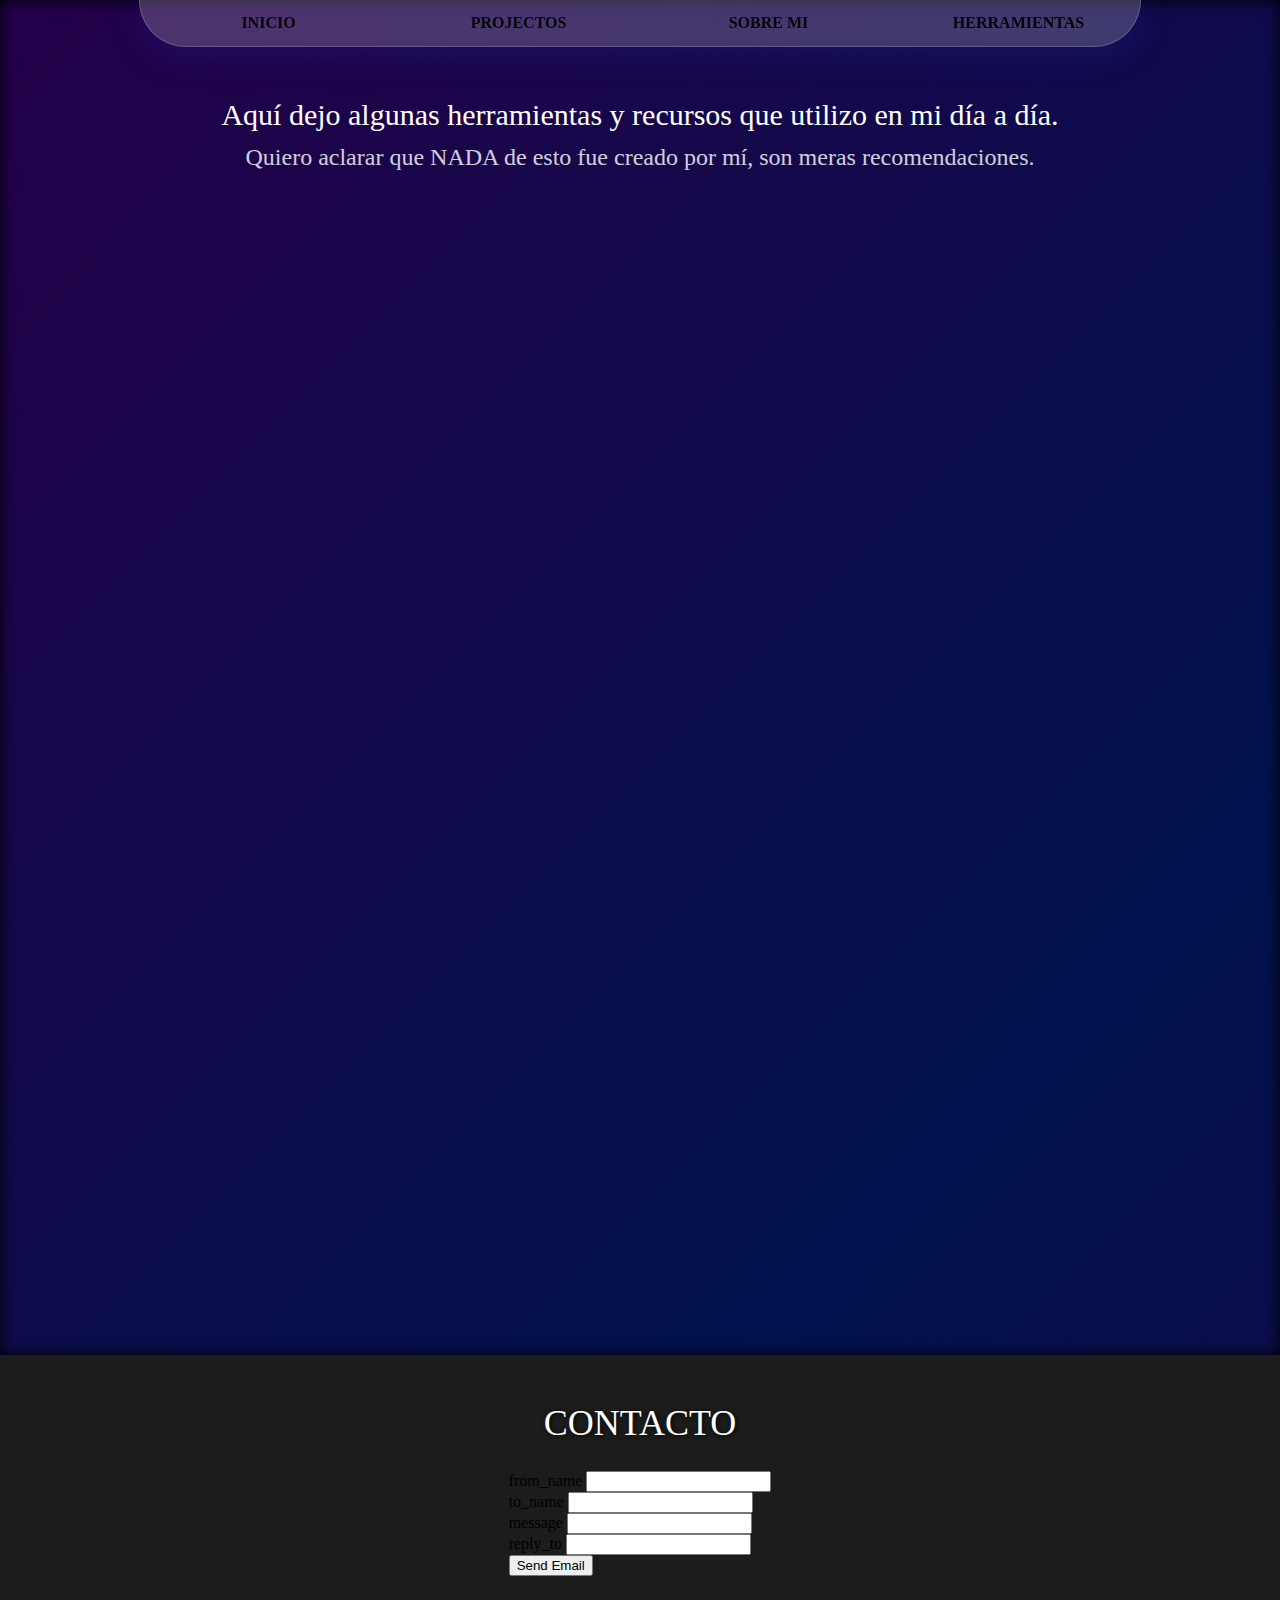
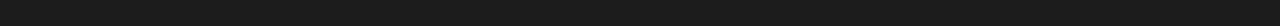
==== tools.html @ 1451e968 "TOOLS" ====
<!DOCTYPE html>
<html lang="es">
    <head>
        <meta charset="UTF-8">
        <meta name="viewport" content="width=device-width, initial-scale=1.0">
        <title>PORTFOLIO</title>
        <link rel="stylesheet" href="styles.css">
        <link rel="stylesheet" href="tools.css">
        <link rel="icon" href="media/combinatoria.png" type="image/png">
        <link rel='stylesheet' href='https://cdn-uicons.flaticon.com/2.6.0/uicons-regular-rounded/css/uicons-regular-rounded.css'>
        <link rel='stylesheet' href='https://cdn-uicons.flaticon.com/2.6.0/uicons-thin-rounded/css/uicons-thin-rounded.css'>
        <link rel='stylesheet' href='https://cdn-uicons.flaticon.com/2.6.0/uicons-solid-straight/css/uicons-solid-straight.css'>
        <link rel='stylesheet' href='https://cdn-uicons.flaticon.com/2.6.0/uicons-regular-chubby/css/uicons-regular-chubby.css'>
        <link rel='stylesheet' href='https://cdn-uicons.flaticon.com/2.6.0/uicons-brands/css/uicons-brands.css'>
    </head>
<body>
    <header>
        <nav id="header" class="header-container" aria-label="Main navigation">
            <ul>
                <li>            
                    <a href="index.html#home" aria-label="Go to Home page">
                        <i class="fi fi-ss-home"></i>
                        INICIO
                    </a>
                </li>
                <li>
                    <a href="index.html#projects" aria-label="View projects">
                        <i class="fi fi-ss-customize-computer"></i>
                        PROJECTOS
                    </a>    
                </li>
                <li>
                    <a href="index.html#about" aria-label="Learn more about us">
                        <i class="fi fi-ss-circle-user"></i>
                        SOBRE MI
                    </a>
                </li>
                <li>
                    <a href="tools.html" aria-label="Contact us">
                        <i class="fi fi-ss-tools"></i>
                        HERRAMIENTAS
                    </a>
                </li>
            </ul>
            <div class="hamburger" id="hamburger">
                <span></span>
                <span></span>
                <span></span>
            </div>
        </nav>
    </header>



    <section id="home" class="hero-section">

        <div class="title-container">
            <h4>
                Aquí dejo algunas herramientas y recursos que utilizo en mi día a día.
            </h4>
            <p>Quiero aclarar que NADA de esto fue creado por mí, son meras recomendaciones.</p>
        </div>

        <div class="all-tools-container">

            <div class="tool-container">
                <img src="media/flaticon.jpeg" alt="" class="tool-img">
                <div class="tool-info">
                    <h5>Flaticon</h5>
                    <hr>
                    <p>Colección de Íconos para Interfaces</p>
                    <a href="https://www.flaticon.es/" target="_blank">
                        Link<img src="media/url.png" alt="">
                    </a>
                </div>
            </div>
        
            <div class="tool-container">
                <img src="media/css-generator.jpeg" alt="" class="tool-img">
                <div class="tool-info">
                    <h5>WebCode Tools</h5>
                    <hr>
                    <p>Generador de código CSS</p>
                    <a href="https://webcode.tools/css-generator" target="_blank">
                        Link<img src="media/url.png" alt="">
                    </a>
                </div>
            </div>
            
            <div class="tool-container">
                <img src="media/sombras.jpeg" alt="" class="tool-img">
                <div class="tool-info">
                    <h5>WebCode Tools</h5>
                    <hr>
                    <p>Generador de código CSS</p>
                    <a href="https://webcode.tools/css-generator" target="_blank">
                        Link<img src="media/url.png" alt="">
                    </a>
                </div>
            </div>

            <div class="tool-container">
                <img src="media/glassmorphism.jpeg" alt="" class="tool-img">
                <div class="tool-info">
                    <h5>Glassmorphism Generator</h5>
                    <hr>
                    <p>Generador de tarjetas con glassmorphism</p>
                    <a href="https://webcode.tools/css-generator" target="_blank">
                        Link<img src="media/url.png" alt="">
                    </a>
                </div>
            </div>

            <div class="tool-container">
                <img src="media/shapes.jpeg" alt="" class="tool-img">
                <div class="tool-info">
                    <h5>Custom Shape Dividers</h5>
                    <hr>
                    <p>Creador imagenes SVG para divir tu página con Shapes</p>
                    <a href="https://webcode.tools/css-generator" target="_blank">
                        Link<img src="media/url.png" alt="">
                    </a>
                </div>
            </div>

            <div class="tool-container">
                <img src="media/background-patterns.jpeg" alt="" class="tool-img">
                <div class="tool-info">
                    <h5>Magic Patterns</h5>
                    <hr>
                    <p>Librería con patrones de fondo para CSS</p>
                    <a href="https://webcode.tools/css-generator" target="_blank">
                        Link<img src="media/url.png" alt="">
                    </a>
                </div>
            </div>

            <div class="tool-container">
                <img src="media/uxdesign.webp" alt="" class="tool-img">
                <div class="tool-info">
                    <h5>Guide of animation in UX</h5>
                    <hr>
                    <p>Una guía de principios para diseño UX</p>
                    <a href="https://webcode.tools/css-generator" target="_blank">
                        Link<img src="media/url.png" alt="">
                    </a>
                </div>
            </div>
        </div>

    </section>

    <section id="about" class="about-section">
        <div id="contact" class="contact">

            <h4>CONTACTO</h4>

            <form id="form">
                <div class="field">
                  <label for="from_name">from_name</label>
                  <input type="text" name="from_name" id="from_name">
                </div>
                <div class="field">
                  <label for="to_name">to_name</label>
                  <input type="text" name="to_name" id="to_name">
                </div>
                <div class="field">
                  <label for="message">message</label>
                  <input type="text" name="message" id="message">
                </div>
                <div class="field">
                  <label for="reply_to">reply_to</label>
                  <input type="text" name="reply_to" id="reply_to">
                </div>
              
                <input type="submit" id="button" value="Send Email" >
              </form>
        </div>
    </section>

    <script src="script.js"></script>

</body>
</html>
---- styles.css ----
/* FONTS */

@font-face {
    font-family: 'Montserrat';
    src: url(fonts/Montserrat/Montserrat-VariableFont_wght.ttf);
}

@font-face {
    font-family: 'Permanent Marker';
    src: url(fonts/Permanent_Marker/PermanentMarker-Regular.ttf);
}

/* COLORES */

:root {
    --negro: #010101f1;
    --negro-semi-transparent: #000000d1;
    --gris: #1C1C1C;
    --blanco: #ffffff;
    --rojo-1: #8a0000;
    --rojo-2: #A90000;
    --azul: #111f50;

    --surface-color: #fff;
    --curve: 40;
}

/* RESET */

html, body, div, span, applet, object, iframe,
h1, h2, h3, h4, h5, h6, p, blockquote, pre,
a, abbr, acronym, address, big, cite, code,
del, dfn, em, img, ins, kbd, q, s, samp,
small, strike, strong, sub, sup, tt, var,
b, u, i, center,
dl, dt, dd, ol, ul, li,
fieldset, form, label, legend,
table, caption, tbody, tfoot, thead, tr, th, td,
article, aside, canvas, details, embed,
figure, figcaption, footer, header, hgroup,
menu, nav, output, ruby, section, summary,
time, mark, audio, video {
    margin: 0;
    padding: 0;
    border: 0;
    font-size: 100%;
    font: inherit;
    vertical-align: baseline;
}

article, aside, details, figcaption, figure,
footer, header, hgroup, menu, nav, section {
    display: block;
}

body {
    line-height: 1;

    overflow-x: hidden;
}

ol, ul {
    list-style: none;
}

blockquote, q {
    quotes: none;
}

blockquote:before, blockquote:after,
q:before, q:after {
    content: '';
    content: none;
}

table {
    border-collapse: collapse;
    border-spacing: 0;
}

/* STYLES */

body, html {
    font-family: 'Montserrat';
    background-color: var(--blanco);

    scroll-behavior: smooth;
}

/* HEADER */

header {
    display: flex;
    justify-content: center;
    align-items: center;

    width: 100%;

    position: fixed;

    z-index: 1000;
}

.header-container {
    display: flex;
    justify-content: center;
    align-items: center;
    width: 1000px;

    background: rgba( 255, 255, 255, 0.2 );
    box-shadow: 0 8px 32px 0 rgba( 31, 38, 135, 0.37 );
    border: 1px solid rgba( 255, 255, 255, 0.18 );
    border-top: 0;
    border-radius: 0 0 100px 100px;
    max-width: 1200px;

    transition: background-color 0.5s ease, box-shadow 0.5s ease;

    animation: myAnim .7s ease 0s 1 normal forwards;
}

@keyframes myAnim {
	0% {
		transform: scale(0);
		transform-origin: 50% 0%;
	}

	100% {
		transform: scale(1);
		transform-origin: 50% 0%;
	}
}



.header-container.scrolled {
    background-color: var(--negro);
    border: 1px solid #ffffff5f;
    border-top: none;

    box-shadow: 0 0 8px 0 rgba(31, 48, 135, 0.37);

    backdrop-filter: blur(7px);
    -webkit-backdrop-filter: blur(7px)
}

.header-container.scrolled a {
    color: var(--blanco);
}

.header-container ul {
    display: flex;
    width: 100%;
}

.header-container li {
    display: flex;
    justify-content: center;
    align-items: center;
    width: 25%;
}

.header-container a {
    display: flex;
    justify-content: center;
    align-items: center;

    padding: 15px 25px;
    width: 100%;

    text-decoration: none;
    color: var(--negro);
    font-weight: 700;
    
    overflow: hidden;
    border-radius: 0 0 8px 8px;

    transition: color 0.5s ease, 0.5s ease;

}

.header-container li {
    transition: transform 0.2s ease, background 0.15s ease;
}

.header-container li:first-child {
    border-radius: 0 0 8px 100px;
}

.header-container li:last-child {
    border-radius: 0 0 100px 8px;
}

.header-container li:hover {
    transform: scale(1.07);
    background-color: var(--rojo-2);
    border-radius: 0 0 8px 8px;


    font-weight: 600;
}

.header-container li:hover:first-child {
    border-radius: 0 0 8px 100px;
}

.header-container li:hover:last-child {
    border-radius: 0 0 100px 8px;
}

.header-container a:hover {
    color: var(--blanco);
}

.header-container a:hover > i {
    color: var(--blanco);
}

.header-container a > i {
    margin: 2px 7px 0 0;
    color: var(--rojo-2);
}


.hamburger {
    display: none;
    flex-direction: column;
    justify-content: space-around;
    width: 30px;
    height: 24px;
    cursor: pointer;
    margin-right: 40px;
}

.hamburger span {
    display: block;
    height: 3px;
    background-color: var(--blanco);
    border-radius: 2px;
    transition: all 0.3s ease;
}






/* HERO-SECTION */

.hero-section {
    display: flex;
    justify-content: center;
    align-items: center;
    flex-direction: column;

    height: calc(100vh - 51px);
    max-height: 1080px;

    position: relative;

    background: linear-gradient(135deg, #240049, #00124d, #2d0046, #400021, #00173C, #230039);
    background-size: 400% 400%;

    animation: gradientAnimationBackground 20s linear infinite;
    box-shadow: 0px 0px 15px inset #000;
}

@keyframes gradientAnimationBackground {
    0% {
        background-position: 0% 0%;
    }
    50% {
        background-position: 100% 100%;
    }
    100% {
        background-position: 0% 0%;
    }
}

.hero-container {
    display: flex;
    justify-content: center;
    align-items: center;

    background-color: var(--negro-semi-transparent);
    padding: 25px;
    border-radius: 24px;

    width: 848px;

    box-shadow: 0 0 8px 0 rgba(135, 31, 31, 0.37);
    border: 1px solid rgba( 255, 255, 255, 0.18 );    

    opacity: 0;
    transform: scale(0.8);
    animation: fadeScale .3s ease-out 0.3s forwards;
}

@keyframes fadeScale {
    to {
        opacity: 1;
        transform: scale(1);
    }
}

.hero-img {
    display: flex;
    justify-content: center;
    align-items: center;
    flex-direction: column;
}

.hero-img img {
    width: 250px;
    aspect-ratio: 1/1;
    object-fit: cover;

    mask-image: linear-gradient(
        black 80%,
        transparent
    );

    margin-left: 10px;

    opacity: 0;
    transform: rotate(-10deg) scale(0.9);
    animation: rotateFade .3s ease-out .35s forwards;
}

.hero-img h2 {
    font-family: 'Permanent Marker';
    color: var(--blanco);
    font-size: 36px;
    font-weight: 500;
    text-align: center;
    
    background: linear-gradient(90deg, rgb(255, 0, 255), rgb(255, 37, 37), rgb(78, 78, 255), rgb(255, 0, 255));
    background-size: 200% 200%;
    -webkit-background-clip: text;
    -webkit-text-fill-color: transparent;

    margin-top: -20px;
    opacity: .9;

    animation: gradient-animation 4s ease-in-out infinite;

    opacity: 0;
    transform: rotate(-10deg) scale(0.9);
    animation: rotateFade .3s ease-out .35s forwards;
}

@keyframes rotateFade {
    to {
        opacity: 1;
        transform: rotate(0deg) scale(1);
    }
}

.hero__txt-container {
    display: flex;
    color: var(--blanco);
    margin: 0 0 0 25px;

    flex-wrap: wrap;
    gap: 10px;
}

.hero__txt-container h1 {
    font-size: 40px;
    font-weight: 600;
    margin: 10px 0;
}

.gradient-text {
    font-size: 3rem;
    color: #fff;
}

.gradient-text span {
    background: linear-gradient(90deg, rgb(255, 0, 255), rgb(255, 37, 37), rgb(78, 78, 255), rgb(255, 0, 255));
    background-size: 200% 200%;
    -webkit-background-clip: text;
    -webkit-text-fill-color: transparent;
    animation: gradient-animation 4s ease-in-out infinite;
    font-weight: bold;
}

.gradient-text-2 {
    font-size: 3rem;
    color: #fff;
}

.gradient-text-2 span {
    background: linear-gradient(90deg, rgb(0, 255, 21), rgb(0, 217, 255), rgb(0, 255, 21), rgb(0, 217, 255), rgb(0, 255, 21), rgb(0, 217, 255));
    background-size: 200% 200%;
    -webkit-background-clip: text;
    -webkit-text-fill-color: transparent;
    animation: gradient-animation 4s ease-in-out infinite;
    font-weight: bold;
}

@keyframes gradient-animation {
    0% {
        background-position: 0% 100%;
    }
    50% {
        background-position: 100% 0%;
    }
    100% {
        background-position: 0% 100%;
    }
}

.hero__txt-container p {
    font-size: 16px;
    margin-bottom: 10px;
    font-weight: 500;
    line-height: 1.3;   

    opacity: 0.7;
}

.hero__txt-container a {
    display: flex;
    justify-content: center;
    align-items: center;
    border-radius: 50px;
    font-weight: 400;

    background-color: var(--rojo-2);
    color: var(--blanco);
    text-decoration: none;
    padding: 7px 15px;

    transition: transform 0.2s ease, background 0.1s ease;

    opacity: 0;
    animation: bounceIn .3s ease-out .35s forwards;
}

@keyframes bounceIn {
    0% {
        opacity: 0;
        transform: scale(0.8);
    }
    60% {
        transform: scale(1.05);
    }
    100% {
        opacity: 1;
        transform: scale(1);
    }
}

.hero__txt-container i {
    margin-left: 7px;
    font-size: 22px;
}

.hero__txt-container a:hover {
    transform: scale(1.05);
    background-color: var(--rojo-1);
}

/* INVERT TRIANGLE */

.custom-shape-divider-bottom-1734377191 {
    position: absolute;
    bottom: 0;
    left: 0;
    width: 100%;
    overflow: hidden;
    line-height: 0;

    margin-bottom: -5px;
}

.custom-shape-divider-bottom-1734377191 svg {
    position: relative;
    display: block;
    width: calc(100% + 1.3px);
    height: 100px;

    filter: drop-shadow(0px 0px 2px #000);
}

.custom-shape-divider-bottom-1734377191 .shape-fill {
    fill: var(--gris);
}

/* PROjECTS SECTION */

.projects-section {
    background-color: var(--gris);
    
    padding: 50px 0;

    display: flex;
    align-items: center;
    flex-direction: column;
    gap: 50px;
}

.projects-section h3 {
    color: var(--blanco);
    
    font-size: 54px;
    font-weight: 600;

    text-shadow: 1px 1px 5px #000;

    view-timeline-name: --reveal;

    animation-name: show;
    animation-fill-mode: both;

    animation-timeline: --reveal;
    animation-range: entry 25% cover 30%;
}

.project-container {
    display: flex;
    justify-content: space-between;
    
    padding: 50px 0;
    border-radius: 16px;

    width: 900px;
    
    view-timeline-name: --reveal;

    animation-name: show;
    animation-fill-mode: both;

    animation-timeline: --reveal;
    animation-range: entry 25% cover 30%;
}

@keyframes show {
    from {
        opacity: 0; scale: 0%;
    }

    to {
        opacity: 1; scale: 100%;
    }
}

.projects-title {
    display: flex;
    justify-content: center;
    align-items: center;
    flex-direction: column;
}

.projects-hr {
    width: 250px;
    height: 3px;
    background-color: var(--rojo-2);
    border: none;
    border-radius: 50px;
    margin: 15px 0 0;

    view-timeline-name: --reveal;

    animation-name: show;
    animation-fill-mode: both;

    animation-timeline: --reveal;
    animation-range: entry 15% cover 30%;
}

.project-img {
    width: 450px;
    aspect-ratio: 16/9;
    object-fit: cover;

    border-radius: 12px;
    transition: transform 0.3s ease;
}

.project-img:hover {
    transform: scale(1.05);
    cursor: pointer;
}

.project__txt-container {
    position: relative;
    margin: 0;

    color: var(--blanco);
}

.project__txt-container h4 {
    font-size: 32px;
    font-weight: 600;

    text-shadow: 1px 1px 5px #000;
}

.project__txt-container hr {
    width: 50px;
    text-align: start;
    margin: 5px 1px;

    border: 1px solid var(--rojo-2);
    height: 1px;
    background-color: var(--rojo-2);
    border-radius: 50px;
}

.project__txt-container p {
    font-size: 16px;
    font-weight: 400;

    line-height: 1.3;
    
    margin: 5px 0 0;

    max-width: 400px;

    opacity: 0.8;
}

.project-tech p {
    margin: 25px 0 0;
}

.project-tech hr {
    height: 0px;
    width: 30px;
    margin: 5px 1px 8px;
}

.project-tech img{
    background: rgba( 220, 220, 220, 0.25 );
    
    border-radius: 4px;
    margin: 4px 0;
    padding: 6px;
    width: 26px;

    transition: transform 0.3s ease;
}

.project-tech img:hover {
    transform: scale(1.1);
    cursor: pointer;
}

.project-urls {
    width: 100%;
    display: flex;
    justify-content: start;
    position: absolute;
    flex-wrap: wrap;
    gap: 10px;
    bottom: 0;
    margin: 0;
}


.project-urls a {
    display: flex;
    justify-content: center;
    align-items: center;
    background-color: var(--rojo-2);
    border-radius: 50px;
    padding: 4px 10px;

    color: var(--blanco);
    text-decoration: none;
    font-weight: 500;

    transition: transform 0.2s ease, background 0.1s ease;

}

.project-urls a:hover {
    transform: scale(1.05);
    background-color: var(--rojo-1);
}

.project-urls img {
    width: 22px;
    margin: 0 0 1px 7px;
}



/* SKILLS */

.skills-section {
    color: var(--blanco);


    position: relative;
    display: flex;
    justify-content: center;
    align-items: center;
    flex-direction: column;

    padding: 50px 0;

    box-shadow: 0px 0px 15px inset #000;

    background: linear-gradient(135deg, #2E005F, #001558, #4A0073, #460728, #00173C, #3A005E);
    background-size: 400% 400%;

    animation: gradientAnimation 20s linear infinite;
    box-shadow: 0px 0px 15px inset #000;
}

@keyframes gradientAnimation {
    0% {
        background-position: 0% 0%;
    }
    50% {
        background-position: 100% 100%;
    }
    100% {
        background-position: 0% 0%;
    }
}


.custom-shape-divider-top-1734458384 {
    position: absolute;
    top: 0;
    left: 0;
    width: 100%;
    overflow: hidden;
    line-height: 0;
    transform: rotate(180deg);

    margin-top: -5px;
}

.custom-shape-divider-top-1734458384 svg {
    position: relative;
    display: block;
    width: calc(100% + 1.3px);
    height: 100px;

    filter: drop-shadow(0px 0px 2px #000);
}

.custom-shape-divider-top-1734458384 .shape-fill {
    fill: var(--gris);
}

.skills-section h3 {
    color: var(--blanco);
    font-size: 54px;
    font-weight: 600;

    margin-top: 50px;

    text-shadow: 1px 1px 5px #000;

    view-timeline-name: --reveal;

    animation-name: show;
    animation-fill-mode: both;

    animation-timeline: --reveal;
    animation-range: entry 25% cover 30%;
}

.skills-father-container {
    margin: 50px 0 75px;
    padding: 15px;

    background: rgba(255, 255, 255, 0.208);
    box-shadow: 0 0 8px 0 rgba(135, 31, 31, 0.37);
    border-radius: 12px;
    border: 1px solid rgba(255, 255, 255, 0.347);
}

.skills-father-container {
    view-timeline-name: --skills-scroll;
    animation-timeline: --skills-scroll;
    animation-name: fade-in-diagonal;
    animation-fill-mode: both;
    animation-range: entry 0% cover 10%;
}

.skills-container h4 {
    view-timeline-name: --skills-title;
    animation-timeline: --skills-title;
    animation-name: fade-in-diagonal;
    animation-range: entry 0% cover 20%;
    animation-delay: 0.1s;
}

.skills-container img {
    opacity: 0;
    transform: translate(-40px, -40px) scale(0.8);
    view-timeline-name: --reveal-img;
    animation-timeline: --reveal-img;
    animation-name: fade-in-diagonal;
    animation-fill-mode: both;
    animation-range: entry 0% cover 10%;
}

.skills-container img:nth-child(1) { animation-delay: 0.1s; }
.skills-container img:nth-child(2) { animation-delay: 0.2s; }
.skills-container img:nth-child(3) { animation-delay: 0.3s; }
.skills-container img:nth-child(4) { animation-delay: 0.4s; }
.skills-container img:nth-child(5) { animation-delay: 0.5s; }
.skills-container img:nth-child(6) { animation-delay: 0.6s; }
.skills-container img:nth-child(7) { animation-delay: 0.7s; }
.skills-container img:nth-child(8) { animation-delay: 0.8s; }
.skills-container img:nth-child(9) { animation-delay: 0.9s; }
.skills-container img:nth-child(10) { animation-delay: 1.0s; }

@keyframes fade-in-diagonal {
    from {
        opacity: 0;
        transform: translate(-40px, -40px) scale(0.8);
    }
    to {
        opacity: 1;
        transform: translate(0, 0) scale(1);
    }
}

.skills-container h4{
    font-size: 22px;
    font-weight: 500;
    margin: 15px 0 3px 6px;

    text-shadow: 2px 2px 5px #000;
}

.skills-title {
    display: flex;
    justify-content: center;
    align-items: center;
    flex-direction: column;
}

.skills-hr {
    width: 250px;
    height: 3px;
    background-color: #cccccc9c;
    border: none;
    border-radius: 50px;
    margin: 15px 0 0;

    view-timeline-name: --reveal;

    animation-name: show;
    animation-fill-mode: both;

    animation-timeline: --reveal;
    animation-range: entry 15% cover 30%;
}

.skills-section img {
    width: 54px;
    margin: 7px;

    filter: drop-shadow(0px 0px 15px #0000006b);
    transition: transform 0.3s ease;
}

.skills-section img:hover {
    transform: scale(1.1);
    cursor: pointer;
}

.custom-shape-divider-bottom-1734460335 {
    position: absolute;
    bottom: 0;
    left: 0;
    width: 100%;
    overflow: hidden;
    line-height: 0;

    margin-bottom: -5px;
}

.custom-shape-divider-bottom-1734460335 svg {
    position: relative;
    display: block;
    width: calc(100% + 1.3px);
    height: 100px;

    filter: drop-shadow(0px 0px 2px #000);
}

.custom-shape-divider-bottom-1734460335 .shape-fill {
    fill: var(--gris);
}

/* ABOUT */

.about-section {
    display: flex;
    justify-content: center;
    align-items: center;
    flex-direction: column;

    padding: 50px 0;

    background-color: var(--gris);
}

.about-title {
    display: flex;
    justify-content: center;
    align-items: center;
    flex-direction: column;
}

.about-title h3 {
    color: var(--blanco);
    
    font-size: 54px;
    font-weight: 600;

    text-shadow: 1px 1px 5px #000;

    view-timeline-name: --reveal;

    animation-name: show;
    animation-fill-mode: both;

    animation-timeline: --reveal;
    animation-range: entry 25% cover 30%;
}

.about-hr {
    width: 250px;
    height: 3px;
    background-color: var(--rojo-2);
    border: none;
    border-radius: 50px;
    margin: 15px 0 0;

    view-timeline-name: --reveal;

    animation-name: show;
    animation-fill-mode: both;

    animation-timeline: --reveal;
    animation-range: entry 15% cover 30%;
}

.about-container {
    display: flex;
    width: 900px;

    margin-top: 50px;

    border-radius: 14px;
    border: 1px solid rgba( 255, 255, 255, 0.18 );
    
    box-shadow: 0 8px 32px 0 rgba( 31, 38, 135, 0.37 );
    background: rgba(255, 255, 255, 0.865);

    view-timeline-name: --reveal;

    animation-name: show;
    animation-fill-mode: both;

    animation-timeline: --reveal;
    animation-range: entry 0% cover 40%;
}

.about-container img {
    width: 300px;
    aspect-ratio: 2/1;
    object-fit: cover;

    border-radius: 14px 0 0 14px;

    object-position: 20% 40%; /* 20% desde la izquierda, 50% desde la parte superior */

}

.about-container p {
    padding: 10px 30px 10px 15px;

    color: #000000cb;
    font-weight: 500;
    opacity: 1;

    line-height: 1.3;

    text-shadow: 0px 0px 5px #00000045;
}

.about-container strong {
    font-weight: bold;

    color: #000000 ;
}


/* CONTACT */

.contact h4 {
    font-size: 36px;
    font-weight: 500;
    text-align: center;

    color: var(--blanco);

    margin-bottom: 30px;

    text-shadow: 1px 1px 5px #000;


}

.contact {
    margin-top: 50px;

    view-timeline-name: --reveal;

    animation-name: show;
    animation-fill-mode: both;

    animation-timeline: --reveal;
    animation-range: entry 0% cover 25%;
}

.contact-container {
    display: flex;
    align-items: center;
    justify-content: space-between;

    background-color: var(--blanco);

    padding: 3px 0;

    border-radius: 8px;
}

.email {
    display: flex;
    justify-content: center;
    align-items: center;
}

.email i {
    margin: 0 10px -3px;
    font-size: 18px;
}

.email p {
    font-size: 20px;
    
    background-color: #fffffffc;
    color: var(--negro);
    width: 350px;
    border-radius: 4px;
    padding: 5px;
    font-weight: 600;

    box-shadow: 0px 0px 5px inset #0000005d;
    border: 1px solid #00000068;
}

.copy-direct a {
    text-decoration: none;
}

.copy-direct i{
    margin: 0 10px -3px;
    font-size: 20px;

    color: var(--negro);
}

.contact-container:last-child {
    margin-top: 15px;

}

.tooltip {
    visibility: hidden;
    background-color: #333;
    color: #fff;
    text-align: center;
    border-radius: 5px;
    padding: 5px;
    position: absolute;
    z-index: 1;
    top: -30px;
    left: 50%;
    transform: translateX(-50%);
    font-size: 12px;
    white-space: nowrap;
    opacity: 0;
    transition: opacity 0.3s ease;
}

.copy-direct a {
    position: relative;
    display: inline-block;
    transition: transform 0.3s ease;
}

.copy-direct a:hover {
    transform: scale(1.1);
}

.copy-direct a.copied .tooltip {
    visibility: visible;
    opacity: 1;
}





@media (max-width: 1050px) {
    .header-container {
        width: 95%;
    }
}
@media (max-width: 950px) {
    .hero-container {
        width: 88vw;
        max-width: 620px;
        padding: 17px;
        flex-direction: column;
    }

    .hero-container img {
        margin: 0 0 20px 0;
    }

    .hero__txt-container {
        text-align: start;  
        margin-left: 0;  
    }

    .hero__txt-container h1 {
        width: 100%;
        text-align: center;
    }

    .project-container {
        width: 94vw;
    }

    .project-img {
        width: 46vw;
    }

    .project__txt-container {
        margin: 5px 15px 0;
    }

    .project-urls {
        position: static;
    }

    .about-container {
        width: 94vw;
    }
}

@media (max-width: 800px) {
    .header-container {
        display: flex;
        justify-content: end;

        border: none;

        height: 51px;
        border-radius: 0;
        width: 100vw;
        border-left: 0;
        border-right: 0;

    
        z-index: 1000;
        background-color: #010101;
        border: none;
    }

    .header-container.scrolled {
        border: none;
        background-color: #010101;

        box-shadow: 0 0 8px 0 rgba(31, 48, 135, 0.37);
        backdrop-filter: blur(0px);
    }

    nav ul {
        position: fixed;
        top: 50px;
        right: 0;
        width: 200px;
        opacity: 0;
        transition: none;
        display: none;
    }
    
    nav ul.active {
        display: flex;
        justify-content: center;
        align-items: center;
        flex-direction: column;
        background-color: #010101;
        border: none;

        border-radius: 0 0 8px 8px;

        box-shadow: 0 7px 8px 0 rgba(31, 48, 135, 0.146);

        width: 100vw;
        margin: 0;
        animation: slideIn 0.3s ease forwards;
    }
    
    nav ul.closing {
        display: flex;
        justify-content: center;
        align-items: center;
        flex-direction: column;

        background-color: #000;
        border: none;

        z-index: 1;

        animation: slideOut 0.3s ease forwards;
    }

    @keyframes slideIn {
        from {
            opacity: 0;
            transform: translateY(-100%);
        }
        to {
            opacity: 1;
            transform: translateY(0);
        }
    }

    @keyframes slideOut {
        from {
            opacity: 1;
            transform: translateY(0);
        }
        to {
            opacity: 0;
            transform: translateY(-100%);
        }
    }

    .header-container li {
        width: 100%;
    }

    .header-container a {
        padding: 15px 0px 15px 35vw;
        width: 100%;
        color: var(--blanco);

        display: flex;
        justify-content: start;
    }

    .header-container li:last-child {
        padding-bottom: 20px;
    }

    .header-container li:hover {
        transform: scale(1);
        background-color: #010101;

        font-weight: 800;

    }
    
    .header-container a:hover > i {
        color: var(--rojo-2);

        text-decoration: none;
    }

    .hamburger {
        display: flex;
    }


    .hamburger.open span:nth-child(1) {
        transform: rotate(45deg) translateY(10px) translateX(3.9px);
    }

    .hamburger.open span:nth-child(2) {
        opacity: 0;
    }

    .hamburger.open span:nth-child(3) {
        transform: rotate(-45deg) translateY(-8px);
    }

    .projects-section h3 {
        font-size: 44px;
        text-align: center;
    }
}

@media (max-width: 700px) {
    
    .project-container {
        flex-direction: column;

        width: 94vw;

        padding: 25px 0;
    }

    .project-2 {
        flex-direction: column-reverse;
    }

    .project-img {
        width: 100%;
    }

    .project__txt-container {
        margin: 10px 0;
    }

    .project__txt-container p {
        max-width: 94vw;
    }

    .project-tech img {
        width: 30px;
    }

    .about-container {
        flex-direction: column;
    }

    .about-container img {
        width: 100%;
        height: 350px;

        border-radius: 14px 14px 0 0;

        object-position: 0% 20%;
    }

    .about-container p {
        padding: 10px;
    }
}

@media (max-width: 650px) {
    .hero__txt-container h1 {
        font-size: 6vw;
    }
}

@media (max-width: 550px) {
    .hero-section {
        padding-bottom: 50px;
    }

    .hero__txt-container h1 {
        font-size: 6vw;
    }



    .skills-father-container {
        width: 80vw;
    }

    .email p {
        font-size: 16px;
        width: 270px;
    }
}

@media (max-width: 520px) {
    .hero-img h2 {
        font-size: 7vw;
    }
}

@media (max-width: 500px) {
    .hero-section {
        padding: 50px 0 75px;
    }

    .skills-section h3 {
        font-size: 36px;
    }

    .skills-hr {
        width: 200px;
    }

    .skills-section img {
        width: 45px;
    }

    .skills-container {
        display: flex;
        justify-content: center;
        align-items: center;
        flex-direction: column;

        text-align: center;
    }

    .skills-container div {
        display: flex;
        justify-content: center;
        align-items: center;
        flex-wrap: wrap;
    }

    .skills-container h4 {
        margin: 15px 0 3px;
    }
}

@media (max-width: 450px) {
    .projects-section h3,
    .about-title h3 {
        font-size: 36px;
    }

    .projects-hr {
        width: 200px;
    }

    .project__txt-container {
        display: flex;
        justify-content: start;
        align-items: start;
        flex-direction: column;
        text-align: start;
    }


    .about-hr {
        width: 150px;
    }

    .contact-container {
        display: block;
    }

    .email {
        font-size: 20px;
        background-color: #fffffffc;
        color: var(--negro);
        width: 310px;
        border-radius: 4px;
        padding: 5px;
        margin: 5px 7px;
        font-weight: 600;
        box-shadow: 0px 0px 5px inset #0000005d;
        border: 1px solid #00000068;
    }

    .email p {
        width: 100%;
        border-radius: 4px;
        padding: 0px;
        font-weight: 600;
        box-shadow: none;
        border: none;
    }

    .copy-direct {
        margin-top: 8px;
        display: flex;
        justify-content: space-evenly;
    }

    .copy-direct a {
        width: 100%;
        text-align: center;

        box-shadow: 0px 0px 5px #00000086;

        padding: 5px 0;
        margin: 5px 7px;
        border-radius: 4px;
    }
}

@media (max-width: 350px) {
    .hero__txt-container p {
        font-size: 14px;
    }

    .hero__txt-container a {
        font-size: 14px;
    }

    .hero__txt-container i {
        font-size: 18px;
    }

    .project__txt-container h4 {
        font-size: 24px;
    }

    .project__txt-container p {
        font-size: 14px;
    }

    .skills-container h4 {
        font-size: 18px;
    }

    .skills-section img {
        width: 38px;
    }

    .about-container p {
        padding: 10px;
        font-size: 14px;
    }

    .email i {
        display: none;
    }

    .email {
        width: 80vw;
    }

    .email p {
        font-size: 14px;
    }
}
---- tools.css ----
/* FONTS */

@font-face {
    font-family: 'Montserrat';
    src: url(fonts/Montserrat/Montserrat-VariableFont_wght.ttf);
}

@font-face {
    font-family: 'Permanent Marker';
    src: url(fonts/Permanent_Marker/PermanentMarker-Regular.ttf);
}

/* COLORES */

:root {
    --negro: #010101f1;
    --negro-semi-transparent: #000000d1;
    --gris: #1C1C1C;
    --blanco: #ffffff;
    --rojo-1: #8a0000;
    --rojo-2: #A90000;
    --azul: #111f50;

    --surface-color: #fff;
    --curve: 40;
}



/* STYLES */

.hero-section {
    height: max-content;
    padding: 50px 0;
    flex: wrap;

    max-height: max-content;
}

.title-container {
    margin: 50px 10px;
    max-width: 900px;

    color: var(--blanco);

    text-align: center;
}

.title-container h4 {
    font-size: 30px;
    font-weight: 500;
}

.title-container p {
    font-size: 24px;
    font-weight: 500;

    margin-top: 15px;

    opacity: .8;
}

.all-tools-container {
    display: flex;
    justify-content: center;
    align-items: center;
    flex-wrap: wrap;
    gap: 15px;

    max-width: 1500px;

    padding: 0 25px;
}

.tool-container {
    width: 300px;
    border-radius: 16px;
    background-color: var(--blanco);

    height: 350px;
    box-shadow: rgba(50, 50, 93, 0.25) 0px 50px 100px -20px, rgba(0, 0, 0, 0.3) 0px 30px 60px -30px, rgba(10, 37, 64, 0.35) 0px -2px 6px 0px inset;
    border: 1px solid rgb(67 67 67);

    transition: transform .3s ease;
}

.tool-container:hover {
    transform: scale(1.02);
    cursor: pointer;
}

.tool-img {
    width: 300px;
    height: 150px;
    object-fit: cover;
    border-radius: 14px 14px 0 0;
}

.tool-info {
    padding: 9px;

    position: relative;

    height: 170px;
}

.tool-info h5 {
    font-size: 22px;
    font-weight: 500;

    color: var(--negro);
}

.tool-info hr {
    width: 50px;
    border: none;
    height: 3px;
    border-radius: 50px;
    background-color: #0037ff;
    margin: 7px 1px;
}

.tool-info p {
    font-size: 18px;
    font-weight: 500;

    color: var(--negro);

    opacity: .9;
}

.tool-info a {
    display: flex;
    justify-content: center;
    align-items: center;
    background-color: var(--rojo-2);
    border-radius: 50px;
    padding: 4px 10px;
    width: 120px;

    color: var(--blanco);
    text-decoration: none;
    font-weight: 500;
    box-shadow: rgba(50, 50, 93, 0.25) 0px 50px 100px -20px, rgba(0, 0, 0, 0.3) 0px 30px 60px -30px, rgba(10, 37, 64, 0.35) 0px -2px 6px 0px inset;
    border: 1px solid rgba(238, 36, 36, 0.292);

    transition: transform 0.2s ease, background 0.1s ease;

    position: absolute;
    bottom: 0;
    left: 25%;
    right: 25%;
}

.tool-info a:hover {
    transform: scale(1.05);
    background-color: var(--rojo-1);
}

.tool-info img {
    width: 22px;
    margin: 0 0 1px 7px;
}


.tool-container {
    opacity: 0;
    animation: slideIn-2 0.5s ease-out forwards;
}


.tool-container:nth-child(2) {
    animation-delay: 0.1s;
}

.tool-container:nth-child(3) {
    animation-delay: 0.2s;
}

.tool-container:nth-child(4) {
    animation-delay: 0.3s;
}

.tool-container:nth-child(5) {
    animation-delay: 0.15s;
}

.tool-container:nth-child(6) {
    animation-delay: .25s;
}

.tool-container:nth-child(7) {
    animation-delay: .35s;
}

@keyframes slideIn-2 {
    0% {
        opacity: 0;
    }
    100% {
        opacity: 1;
    }
}






.contact {
    margin: 0;
}


@media (max-width: 1302px) {
    .tool-container:nth-child(2) {
        animation-delay: 0.1s;
    }
    
    .tool-container:nth-child(3) {
        animation-delay: 0.2s;
    }
    
    .tool-container:nth-child(4) {
        animation-delay: 0.15s;
    }
    
    .tool-container:nth-child(5) {
        animation-delay: 0.25s;
    }
    
    .tool-container:nth-child(6) {
        animation-delay: .35s;
    }
    
    .tool-container:nth-child(7) {
        animation-delay: .35s;
    }
}

@media (max-width: 986px) {
    .all-tools-container {
        padding: 0 5px;
    }

    .tool-container:nth-child(2) {
        animation-delay: 0.1s;
    }
    
    .tool-container:nth-child(3) {
        animation-delay: 0.15s;
    }
    
    .tool-container:nth-child(4) {
        animation-delay: 0.2s;
    }
    
    .tool-container:nth-child(5) {
        animation-delay: 0.25s;
    }
    
    .tool-container:nth-child(6) {
        animation-delay: .3s;
    }
    
    .tool-container:nth-child(7) {
        animation-delay: .35s;
    }
}

@media (max-width: 629px) {
    .all-tools-container {
        gap: 5px;
    }

    .tool-container {
        width: 48vw;
    }

    .tool-img {
        width: 48vw;
        object-fit: cover;
    }

    .tool-info a{
        left: 9px;
        right: 0;
    }
}

@media (max-width: 550px) {
    .tool-container {
        width: 90vw;

        animation-name: show 0.5s ease-out forwards;

        view-timeline-name: --reveal;
    
    
        animation-timeline: --reveal;
        animation-range: entry -80% cover 30%;
    }

    @keyframes slideIn-2 {
        from {
            opacity: 0; scale: 10%;
        }
    
        to {
            opacity: 1; scale: 100%;
        }
    }
    
    @keyframes show {
        from {
            opacity: 0; scale: 10%;
        }
    
        to {
            opacity: 1; scale: 100%;
        }
    }

    .tool-img {
        width: 90vw;
        object-fit: cover;
    }

    .tool-info a{
        left: 9px;
        right: 0;
    }
}
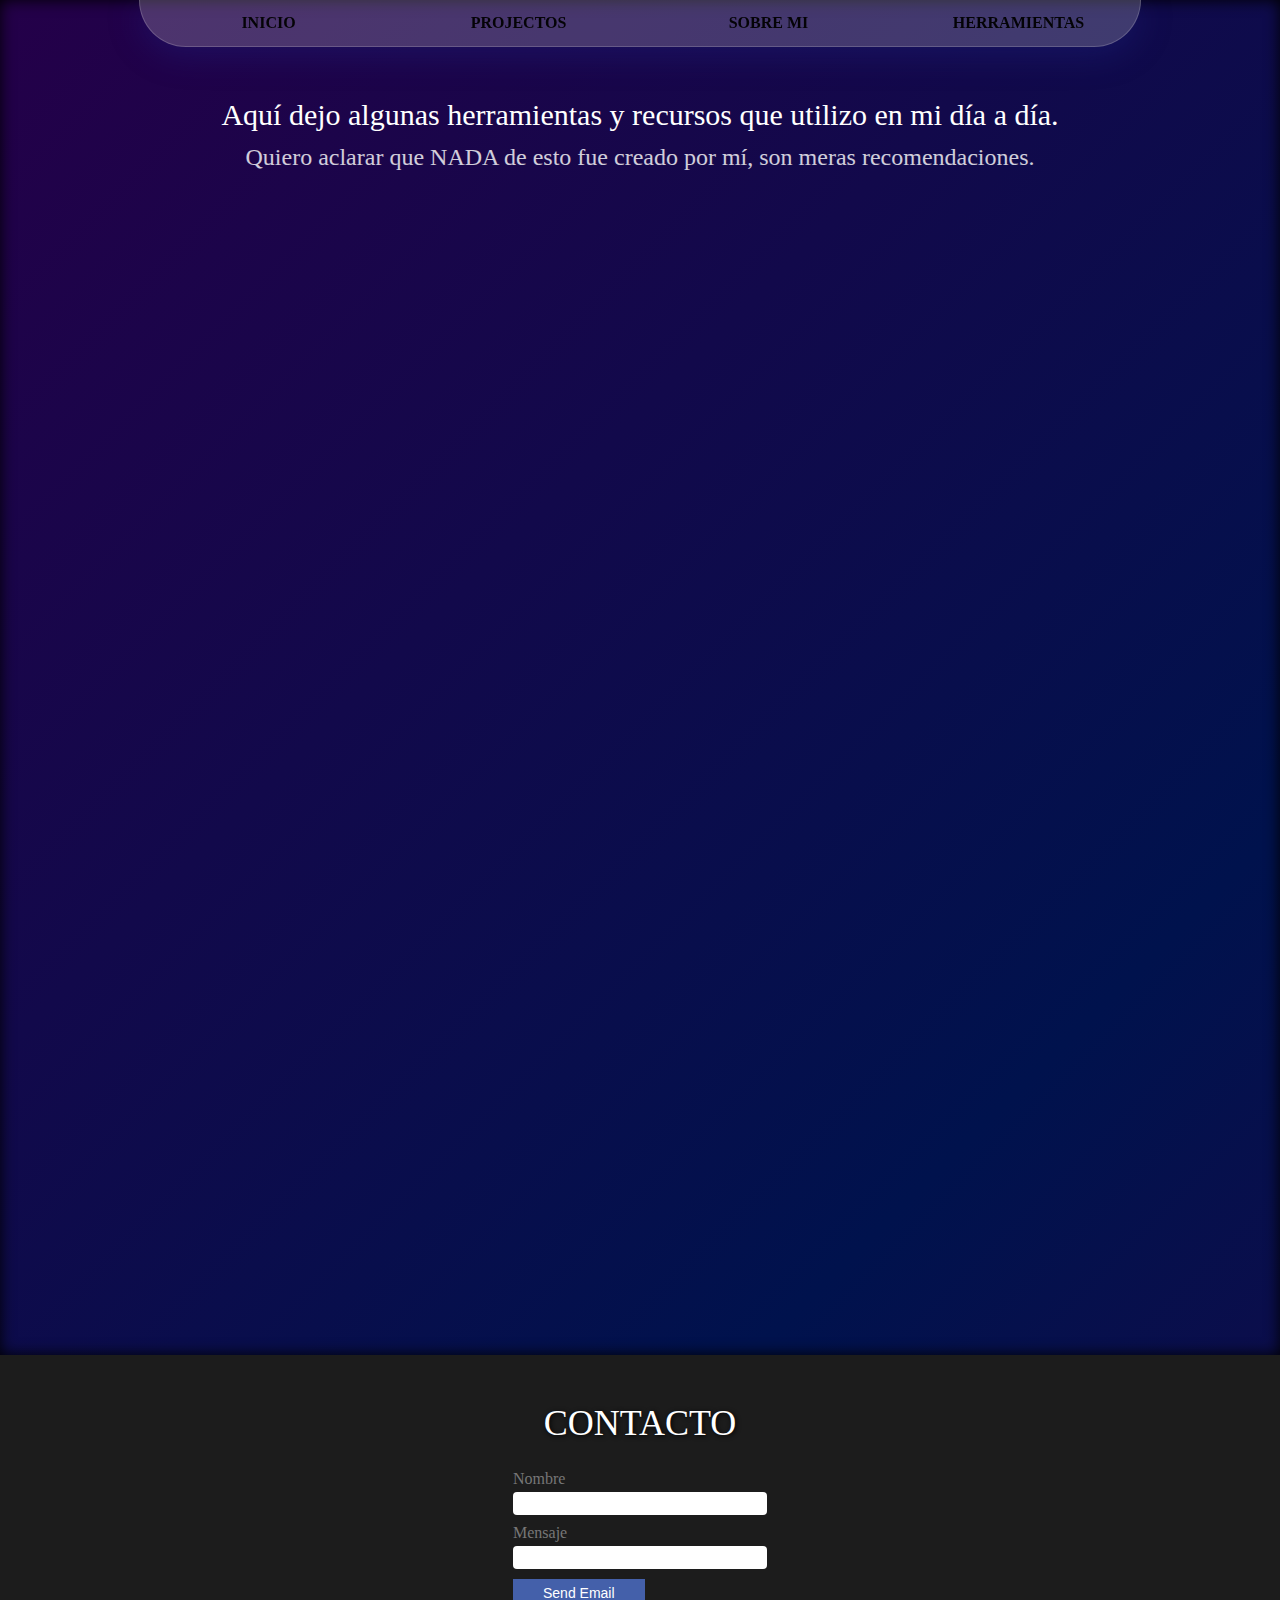
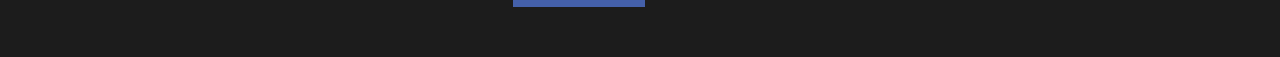
==== commit 1057c409: "a" ====
--- a/tools.html
+++ b/tools.html
@@ -157,24 +157,16 @@
 
             <form id="form">
                 <div class="field">
-                  <label for="from_name">from_name</label>
-                  <input type="text" name="from_name" id="from_name">
+                    <label for="from_name">Nombre</label>
+                    <input type="text" name="from_name" id="from_name">
                 </div>
                 <div class="field">
-                  <label for="to_name">to_name</label>
-                  <input type="text" name="to_name" id="to_name">
+                    <label for="message">Mensaje</label>
+                    <input type="text" name="message" id="message">
                 </div>
-                <div class="field">
-                  <label for="message">message</label>
-                  <input type="text" name="message" id="message">
-                </div>
-                <div class="field">
-                  <label for="reply_to">reply_to</label>
-                  <input type="text" name="reply_to" id="reply_to">
-                </div>
-              
+
                 <input type="submit" id="button" value="Send Email" >
-              </form>
+            </form>
         </div>
     </section>
 
--- a/styles.css
+++ b/styles.css
@@ -1113,6 +1113,37 @@
     opacity: 1;
 }
 
+.field {
+    margin-bottom: 10px;
+}
+
+.field label {
+    display: block;
+    font-size: 16px;
+    color: #777;
+
+    margin-bottom: 5px;
+}
+
+.field input {
+    display: block;
+    min-width: 250px;
+    line-height: 1.5;
+    font-size: 14px;
+
+    border-radius: 4px;
+    border: none;
+}
+
+input[type="submit"] {
+    display: block;
+    padding: 6px 30px;
+    font-size: 14px;
+    background-color: #4460AA;
+    color: #fff;
+    border: none
+}
+
 
 
 
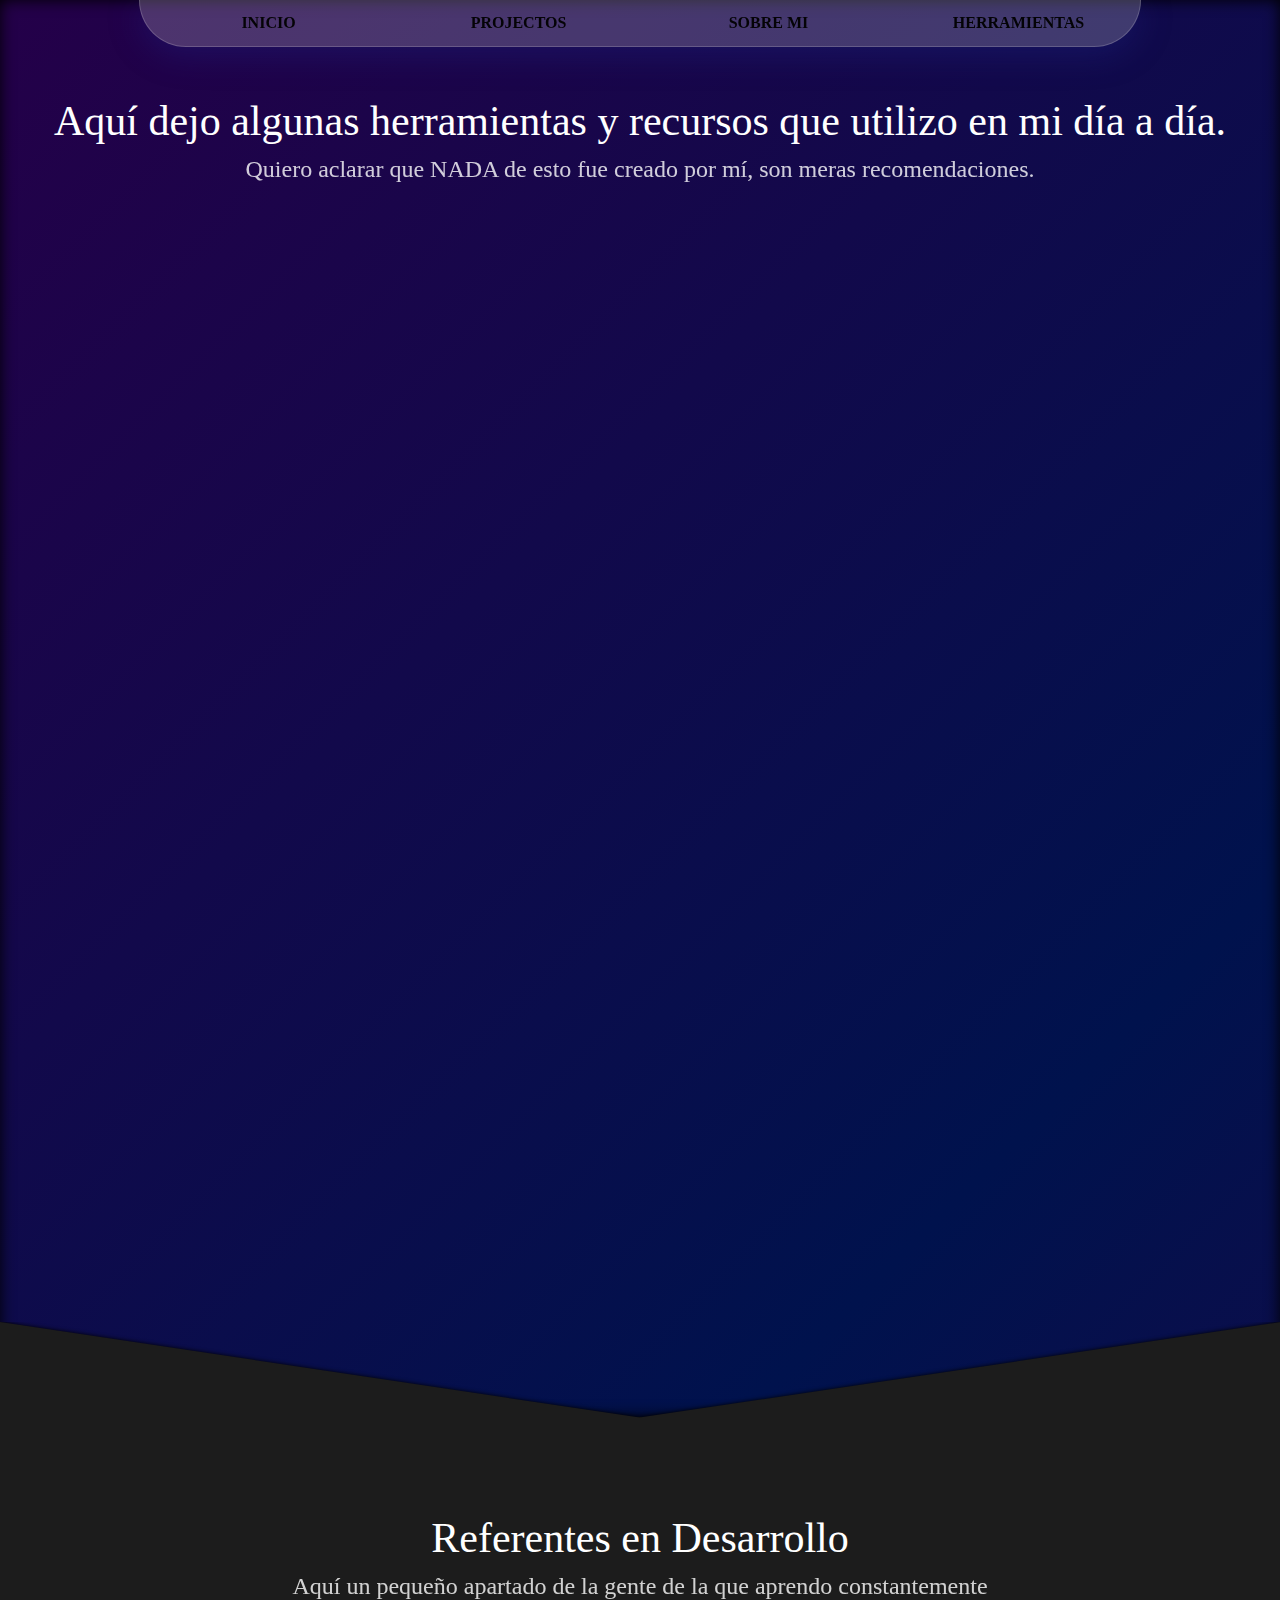
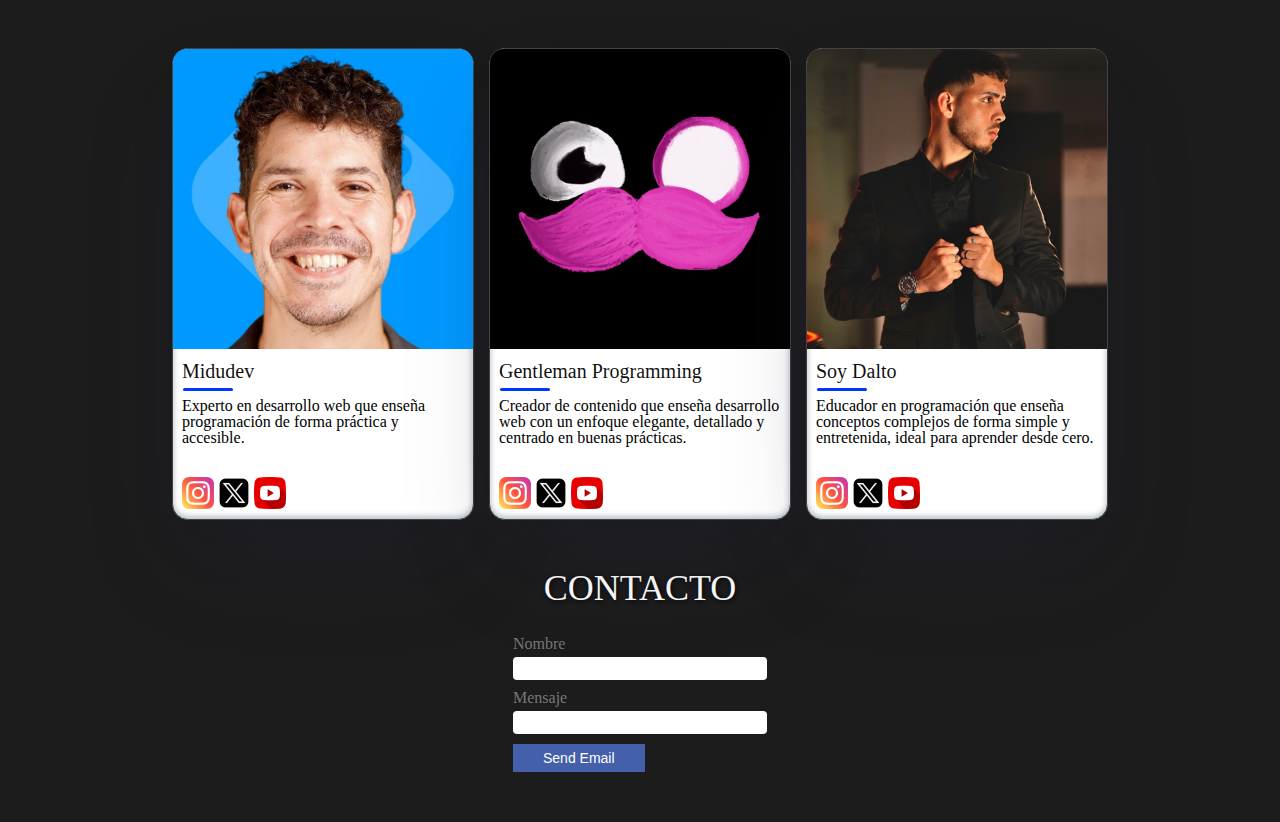
==== commit 340521a8: "HERRAMIENTAS DIBULGADORES" ====
--- a/tools.html
+++ b/tools.html
@@ -6,7 +6,7 @@
         <title>PORTFOLIO</title>
         <link rel="stylesheet" href="styles.css">
         <link rel="stylesheet" href="tools.css">
-        <link rel="icon" href="media/combinatoria.png" type="image/png">
+        <link rel="icon" href="media//combinatoria.png" type="image/png">
         <link rel='stylesheet' href='https://cdn-uicons.flaticon.com/2.6.0/uicons-regular-rounded/css/uicons-regular-rounded.css'>
         <link rel='stylesheet' href='https://cdn-uicons.flaticon.com/2.6.0/uicons-thin-rounded/css/uicons-thin-rounded.css'>
         <link rel='stylesheet' href='https://cdn-uicons.flaticon.com/2.6.0/uicons-solid-straight/css/uicons-solid-straight.css'>
@@ -64,93 +64,170 @@
         <div class="all-tools-container">
 
             <div class="tool-container">
-                <img src="media/flaticon.jpeg" alt="" class="tool-img">
+                <img src="media//flaticon.jpeg" alt="" class="tool-img">
                 <div class="tool-info">
                     <h5>Flaticon</h5>
                     <hr>
                     <p>Colección de Íconos para Interfaces</p>
                     <a href="https://www.flaticon.es/" target="_blank">
-                        Link<img src="media/url.png" alt="">
+                        Link<img src="media//url.png" alt="">
                     </a>
                 </div>
             </div>
         
             <div class="tool-container">
-                <img src="media/css-generator.jpeg" alt="" class="tool-img">
+                <img src="media//css-generator.jpeg" alt="" class="tool-img">
                 <div class="tool-info">
                     <h5>WebCode Tools</h5>
                     <hr>
                     <p>Generador de código CSS</p>
                     <a href="https://webcode.tools/css-generator" target="_blank">
-                        Link<img src="media/url.png" alt="">
+                        Link<img src="media//url.png" alt="">
                     </a>
                 </div>
             </div>
             
             <div class="tool-container">
-                <img src="media/sombras.jpeg" alt="" class="tool-img">
-                <div class="tool-info">
-                    <h5>WebCode Tools</h5>
-                    <hr>
-                    <p>Generador de código CSS</p>
-                    <a href="https://webcode.tools/css-generator" target="_blank">
-                        Link<img src="media/url.png" alt="">
-                    </a>
-                </div>
-            </div>
-
-            <div class="tool-container">
-                <img src="media/glassmorphism.jpeg" alt="" class="tool-img">
+                <img src="media//sombras.jpeg" alt="" class="tool-img">
+                <div class="tool-info">
+                    <h5>CSS Scan</h5>
+                    <hr>
+                    <p>Fabulosas sombras para tu página</p>
+                    <a href="https://webcode.tools/css-generator" target="_blank">
+                        Link<img src="media//url.png" alt="">
+                    </a>
+                </div>
+            </div>
+
+            <div class="tool-container">
+                <img src="media//glassmorphism.jpeg" alt="" class="tool-img">
                 <div class="tool-info">
                     <h5>Glassmorphism Generator</h5>
                     <hr>
                     <p>Generador de tarjetas con glassmorphism</p>
                     <a href="https://webcode.tools/css-generator" target="_blank">
-                        Link<img src="media/url.png" alt="">
-                    </a>
-                </div>
-            </div>
-
-            <div class="tool-container">
-                <img src="media/shapes.jpeg" alt="" class="tool-img">
+                        Link<img src="media//url.png" alt="">
+                    </a>
+                </div>
+            </div>
+
+            <div class="tool-container">
+                <img src="media//shapes.jpeg" alt="" class="tool-img">
                 <div class="tool-info">
                     <h5>Custom Shape Dividers</h5>
                     <hr>
                     <p>Creador imagenes SVG para divir tu página con Shapes</p>
                     <a href="https://webcode.tools/css-generator" target="_blank">
-                        Link<img src="media/url.png" alt="">
-                    </a>
-                </div>
-            </div>
-
-            <div class="tool-container">
-                <img src="media/background-patterns.jpeg" alt="" class="tool-img">
+                        Link<img src="media//url.png" alt="">
+                    </a>
+                </div>
+            </div>
+
+            <div class="tool-container">
+                <img src="media//background-patterns.jpeg" alt="" class="tool-img">
                 <div class="tool-info">
                     <h5>Magic Patterns</h5>
                     <hr>
                     <p>Librería con patrones de fondo para CSS</p>
                     <a href="https://webcode.tools/css-generator" target="_blank">
-                        Link<img src="media/url.png" alt="">
-                    </a>
-                </div>
-            </div>
-
-            <div class="tool-container">
-                <img src="media/uxdesign.webp" alt="" class="tool-img">
+                        Link<img src="media//url.png" alt="">
+                    </a>
+                </div>
+            </div>
+
+            <div class="tool-container">
+                <img src="media//uxdesign.webp" alt="" class="tool-img">
                 <div class="tool-info">
                     <h5>Guide of animation in UX</h5>
                     <hr>
                     <p>Una guía de principios para diseño UX</p>
                     <a href="https://webcode.tools/css-generator" target="_blank">
-                        Link<img src="media/url.png" alt="">
-                    </a>
-                </div>
-            </div>
+                        Link<img src="media//url.png" alt="">
+                    </a>
+                </div>
+            </div>
+        </div>
+
+        <div class="custom-shape-divider-bottom-1734377191">
+            <svg data-name="Layer 1" xmlns="http://www.w3.org/2000/svg" viewBox="0 0 1200 120" preserveAspectRatio="none">
+                <path d="M598.97 114.72L0 0 0 120 1200 120 1200 0 598.97 114.72z" class="shape-fill"></path>
+            </svg>
         </div>
 
     </section>
 
     <section id="about" class="about-section">
+
+        <div>
+            <div class="title-container">
+                <h4>Referentes en Desarrollo</h4>
+                <p>Aquí un pequeño apartado de la gente de la que aprendo constantemente</p>
+            </div>
+            <div class="all-dibul-container">
+
+                <div class="dibul-container">
+                    <img src="media//midu.jpg" alt="" class="dibul-img">
+                    <div class="dibul-info">
+                        <h5>Midudev</h5>
+                        <hr>
+                        <p>Experto en desarrollo web que enseña programación de forma práctica y accesible.</p>
+                        <div class="links-container">
+                            <a href="https://www.instagram.com/midu.dev/?hl=es" target="_blank">
+                                <img src="media/instagram.png" alt="">
+                            </a>
+                            <a href="https://x.com/midudev" target="_blank">
+                                <img src="media/logotipos.png" alt="">
+                            </a>
+                            <a href="https://www.youtube.com/midudev" target="_blank">
+                                <img src="media/youtube.png" alt="">
+                            </a>
+                        </div>
+                    </div>
+                </div>
+
+                <div class="dibul-container">
+                    <img src="media//gentlemanprograming.jpg" alt="" class="dibul-img">
+                    <div class="dibul-info">
+                        <h5>Gentleman Programming</h5>
+                        <hr>
+                        <p>Creador de contenido que enseña desarrollo web con un enfoque elegante, detallado y centrado en buenas prácticas.</p>
+                        <div class="links-container">
+                            <a href="https://www.instagram.com/gentlemanprogramming/" target="_blank">
+                                <img src="media/instagram.png" alt="">
+                            </a>
+                            <a href="https://x.com/G_Programming" target="_blank">
+                                <img src="media/logotipos.png" alt="">
+                            </a>
+                            <a href="https://www.youtube.com/@GentlemanProgramming" target="_blank">
+                                <img src="media/youtube.png" alt="">
+                            </a>
+                        </div>
+                    </div>
+                </div>
+            
+                <div class="dibul-container">
+                    <img src="media//dalto.jpg" alt="" class="dibul-img dalto">
+                    <div class="dibul-info">
+                        <h5>Soy Dalto</h5>
+                        <hr>
+                        <p>Educador en programación que enseña conceptos complejos de forma simple y entretenida, ideal para aprender desde cero.</p>
+                        <div class="links-container">
+                            <a href="https://www.instagram.com/soydalto/" target="_blank">
+                                <img src="media/instagram.png" alt="">
+                            </a>
+                            <a href="https://x.com/soydalto" target="_blank">
+                                <img src="media/logotipos.png" alt="">
+                            </a>
+                            <a href="https://www.youtube.com/c/soydalto" target="_blank">
+                                <img src="media/youtube.png" alt="">
+                            </a>
+                        </div>
+                    </div>
+                </div>
+            </div>
+        </div>
+
+
         <div id="contact" class="contact">
 
             <h4>CONTACTO</h4>
@@ -165,12 +242,18 @@
                     <input type="text" name="message" id="message">
                 </div>
 
-                <input type="submit" id="button" value="Send Email" >
+                <input type="submit" id="button" value="Send Email" class="shadow-lg hover:cursor-pointer hover:bg-red-600 rounded-full">
             </form>
         </div>
     </section>
 
     <script src="script.js"></script>
-
+    <script src="contact.js"></script>
+
+    <script type="text/javascript" src="https://cdn.jsdelivr.net/npm/@emailjs/browser@4/dist/email.min.js"></script>
+
+    <script type="text/javascript">
+        emailjs.init('-FWIzrRqEiYz7BtvM')
+    </script>
 </body>
 </html>--- a/tools.css
+++ b/tools.css
@@ -1,14 +1,3 @@
-/* FONTS */
-
-@font-face {
-    font-family: 'Montserrat';
-    src: url(fonts/Montserrat/Montserrat-VariableFont_wght.ttf);
-}
-
-@font-face {
-    font-family: 'Permanent Marker';
-    src: url(fonts/Permanent_Marker/PermanentMarker-Regular.ttf);
-}
 
 /* COLORES */
 
@@ -38,8 +27,8 @@
 }
 
 .title-container {
-    margin: 50px 10px;
-    max-width: 900px;
+    margin: 50px 0;
+    width: 100%;
 
     color: var(--blanco);
 
@@ -47,15 +36,16 @@
 }
 
 .title-container h4 {
-    font-size: 30px;
-    font-weight: 500;
+    font-size: 42px;
+    font-weight: 500;
+    margin: 0 15px;
 }
 
 .title-container p {
     font-size: 24px;
     font-weight: 500;
 
-    margin-top: 15px;
+    margin: 15px 15px 0;
 
     opacity: .8;
 }
@@ -70,6 +60,8 @@
     max-width: 1500px;
 
     padding: 0 25px;
+
+    margin-bottom: 50px;
 }
 
 .tool-container {
@@ -147,7 +139,7 @@
     transition: transform 0.2s ease, background 0.1s ease;
 
     position: absolute;
-    bottom: 0;
+    bottom: 0px;
     left: 25%;
     right: 25%;
 }
@@ -203,12 +195,76 @@
 }
 
 
-
-
+.all-dibul-container {
+    display: flex;
+    justify-content: center;
+    align-items: center;
+    flex-wrap: wrap;
+    gap: 15px;
+
+    max-width: 1500px;
+
+    padding: 0 25px;
+}
+
+.dibul-container {
+    position: relative;
+
+    width: 300px;
+    border-radius: 16px;
+    background-color: var(--blanco);
+    height: 470px;
+
+    box-shadow: rgba(50, 50, 93, 0.25) 0px 50px 100px -20px, rgba(0, 0, 0, 0.3) 0px 30px 60px -30px, rgba(10, 37, 64, 0.35) 0px -2px 6px 0px inset;
+    border: 1px solid rgb(67 67 67);
+
+    transition: transform .3s ease;
+}
+
+.dibul-container:hover {
+    transform: scale(1.02);
+    cursor: pointer;
+}
+
+.dibul-img {
+    width: 300px;
+    aspect-ratio: 1/1;
+    border-radius: 14px 14px 0 0;
+}
+
+.dibul-info {
+    padding: 9px;
+}
+
+.dibul-info h5 {
+    font-size: 20px;
+    font-weight: 500;
+
+    color: var(--negro)
+}
+
+.dibul-info hr {
+    width: 50px;
+    border: none;
+    height: 3px;
+    border-radius: 50px;
+    background-color: #0037ff;
+    margin: 7px 1px;
+}
+
+.links-container {
+    position: absolute;
+    bottom: 0;
+    margin-bottom: 7px;
+}
+
+.links-container a {
+    text-decoration: none;
+}
 
 
 .contact {
-    margin: 0;
+    margin: 50px 0 0 0;
 }
 
 
@@ -268,6 +324,25 @@
     }
 }
 
+@media (max-width: 669px) {
+    .all-dibul-container {
+        flex-direction: column;
+    }
+
+    .dibul-container {
+        width: 90vw;
+        height: 200px;
+        display: flex;
+    }
+
+    .dibul-img {
+        width: 200px;
+        aspect-ratio: 1/1;
+        object-fit: cover;
+        border-radius: 15px 0 0 15px;
+    }
+}
+
 @media (max-width: 629px) {
     .all-tools-container {
         gap: 5px;
@@ -300,6 +375,7 @@
         animation-timeline: --reveal;
         animation-range: entry -80% cover 30%;
     }
+
 
     @keyframes slideIn-2 {
         from {
@@ -330,4 +406,26 @@
         left: 9px;
         right: 0;
     }
+}
+
+@media (max-width: 500px) {
+
+    .dibul-container {
+        flex-direction: column;
+        height: 400px;
+    }
+
+    .dibul-img {
+        width: 90vw;
+        height: 250px;
+        border-radius: 15px 15px 0 0;
+    }
+
+    .dibul-info {
+        height: 150px;
+    }
+
+    .dalto {
+        object-position: center top;
+    }
 }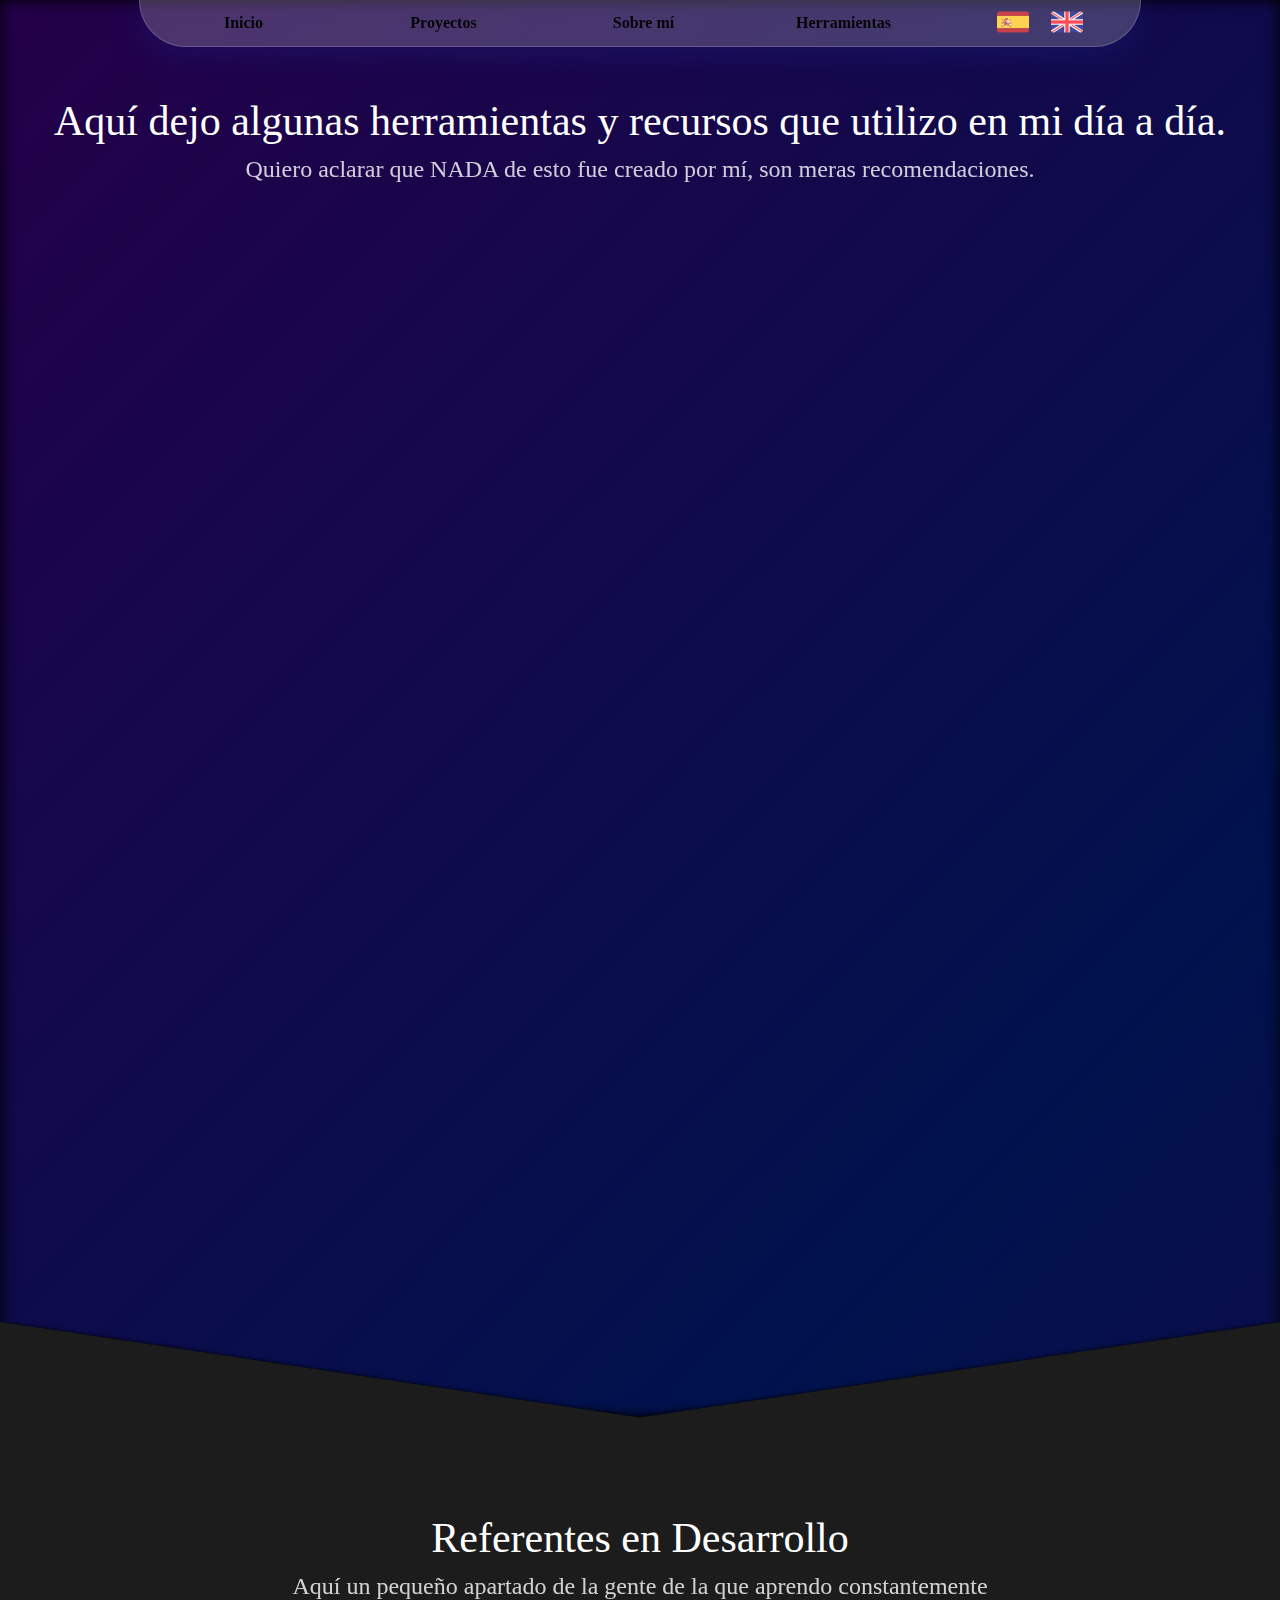
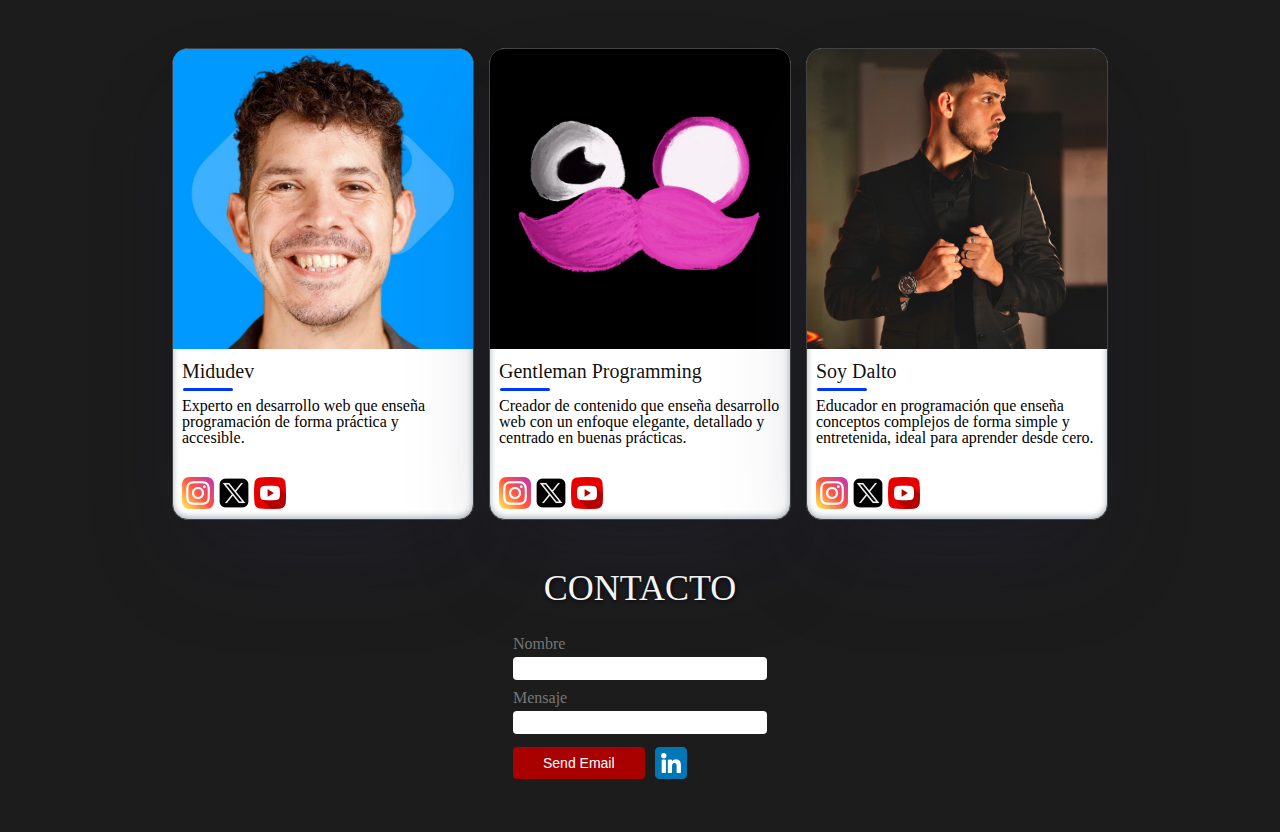
==== commit 02e62451: "a" ====
--- a/tools.html
+++ b/tools.html
@@ -18,28 +18,34 @@
         <nav id="header" class="header-container" aria-label="Main navigation">
             <ul>
                 <li>            
-                    <a href="index.html#home" aria-label="Go to Home page">
-                        <i class="fi fi-ss-home"></i>
-                        INICIO
-                    </a>
-                </li>
-                <li>
-                    <a href="index.html#projects" aria-label="View projects">
-                        <i class="fi fi-ss-customize-computer"></i>
-                        PROJECTOS
+                    <a href="index.html#home" aria-label="Go to Home page" data-section="header" data-value="home">
+                        <i class='fi fi-ss-home'></i>
+                        Inicio
+                    </a>
+                </li>
+                <li>
+                    <a href="index.html#projects" aria-label="View projects" data-section="header" data-value="projects">
+                        <i class='fi fi-ss-customize-computer'></i>
+                        Proyectos
                     </a>    
                 </li>
                 <li>
-                    <a href="index.html#about" aria-label="Learn more about us">
-                        <i class="fi fi-ss-circle-user"></i>
-                        SOBRE MI
-                    </a>
-                </li>
-                <li>
-                    <a href="tools.html" aria-label="Contact us">
-                        <i class="fi fi-ss-tools"></i>
-                        HERRAMIENTAS
-                    </a>
+                    <a href="index.html#about" aria-label="Learn more about us" data-section="header" data-value="about">
+                        <i class='fi fi-ss-circle-user'></i>
+                        Sobre Mí
+                    </a>
+                </li>
+                <li>
+                    <a href="tools.html" aria-label="Contact us" data-section="header" data-value="tools">
+                        <i class='fi fi-ss-tools'></i>
+                        Herramientas
+                    </a>
+                </li>
+                <li>
+                    <div class="languages">
+                        <button class="lang-button" data-language="es"><img src="media/espana.png" alt=""></button>
+                        <button class="lang-button" data-language="en"><img src="media/reino-unido.png" alt=""></button>
+                    </div>
                 </li>
             </ul>
             <div class="hamburger" id="hamburger">
@@ -55,10 +61,10 @@
     <section id="home" class="hero-section">
 
         <div class="title-container">
-            <h4>
+            <h4 data-section="hero-2" data-value="title">
                 Aquí dejo algunas herramientas y recursos que utilizo en mi día a día.
             </h4>
-            <p>Quiero aclarar que NADA de esto fue creado por mí, son meras recomendaciones.</p>
+            <p data-section="hero-2" data-value="subtitle">Quiero aclarar que NADA de esto fue creado por mí, son meras recomendaciones.</p>
         </div>
 
         <div class="all-tools-container">
@@ -68,7 +74,7 @@
                 <div class="tool-info">
                     <h5>Flaticon</h5>
                     <hr>
-                    <p>Colección de Íconos para Interfaces</p>
+                    <p data-section="tools" data-value="txt-1">Colección de Íconos para Interfaces</p>
                     <a href="https://www.flaticon.es/" target="_blank">
                         Link<img src="media//url.png" alt="">
                     </a>
@@ -80,7 +86,7 @@
                 <div class="tool-info">
                     <h5>WebCode Tools</h5>
                     <hr>
-                    <p>Generador de código CSS</p>
+                    <p data-section="tools" data-value="txt-2">Generador de código CSS</p>
                     <a href="https://webcode.tools/css-generator" target="_blank">
                         Link<img src="media//url.png" alt="">
                     </a>
@@ -92,7 +98,7 @@
                 <div class="tool-info">
                     <h5>CSS Scan</h5>
                     <hr>
-                    <p>Fabulosas sombras para tu página</p>
+                    <p data-section="tools" data-value="txt-3">Fabulosas sombras para tu página</p>
                     <a href="https://webcode.tools/css-generator" target="_blank">
                         Link<img src="media//url.png" alt="">
                     </a>
@@ -104,7 +110,7 @@
                 <div class="tool-info">
                     <h5>Glassmorphism Generator</h5>
                     <hr>
-                    <p>Generador de tarjetas con glassmorphism</p>
+                    <p data-section="tools" data-value="txt-4">Generador de tarjetas con glassmorphism</p>
                     <a href="https://webcode.tools/css-generator" target="_blank">
                         Link<img src="media//url.png" alt="">
                     </a>
@@ -116,7 +122,7 @@
                 <div class="tool-info">
                     <h5>Custom Shape Dividers</h5>
                     <hr>
-                    <p>Creador imagenes SVG para divir tu página con Shapes</p>
+                    <p data-section="tools" data-value="txt-5">Creador imagenes SVG para divir tu página con Shapes</p>
                     <a href="https://webcode.tools/css-generator" target="_blank">
                         Link<img src="media//url.png" alt="">
                     </a>
@@ -128,7 +134,7 @@
                 <div class="tool-info">
                     <h5>Magic Patterns</h5>
                     <hr>
-                    <p>Librería con patrones de fondo para CSS</p>
+                    <p data-section="tools" data-value="txt-6">Librería con patrones de fondo para CSS</p>
                     <a href="https://webcode.tools/css-generator" target="_blank">
                         Link<img src="media//url.png" alt="">
                     </a>
@@ -140,7 +146,7 @@
                 <div class="tool-info">
                     <h5>Guide of animation in UX</h5>
                     <hr>
-                    <p>Una guía de principios para diseño UX</p>
+                    <p data-section="tools" data-value="txt-7">Una guía de principios para diseño UX</p>
                     <a href="https://webcode.tools/css-generator" target="_blank">
                         Link<img src="media//url.png" alt="">
                     </a>
@@ -160,17 +166,17 @@
 
         <div>
             <div class="title-container">
-                <h4>Referentes en Desarrollo</h4>
-                <p>Aquí un pequeño apartado de la gente de la que aprendo constantemente</p>
+                <h4 data-section="dibul" data-value="title">Referentes en Desarrollo</h4>
+                <p data-section="dibul" data-value="txt">Aquí un pequeño apartado de la gente de la que aprendo constantemente</p>
             </div>
             <div class="all-dibul-container">
 
                 <div class="dibul-container">
                     <img src="media//midu.jpg" alt="" class="dibul-img">
                     <div class="dibul-info">
-                        <h5>Midudev</h5>
+                        <h5 data-section="dibul" data-value="title-1">Midudev</h5>
                         <hr>
-                        <p>Experto en desarrollo web que enseña programación de forma práctica y accesible.</p>
+                        <p data-section="dibul" data-value="txt-1">Experto en desarrollo web que enseña programación de forma práctica y accesible.</p>
                         <div class="links-container">
                             <a href="https://www.instagram.com/midu.dev/?hl=es" target="_blank">
                                 <img src="media/instagram.png" alt="">
@@ -188,9 +194,9 @@
                 <div class="dibul-container">
                     <img src="media//gentlemanprograming.jpg" alt="" class="dibul-img">
                     <div class="dibul-info">
-                        <h5>Gentleman Programming</h5>
+                        <h5 data-section="dibul" data-value="title-2">Gentleman Programming</h5>
                         <hr>
-                        <p>Creador de contenido que enseña desarrollo web con un enfoque elegante, detallado y centrado en buenas prácticas.</p>
+                        <p data-section="dibul" data-value="txt-2">Creador de contenido que enseña desarrollo web con un enfoque elegante, detallado y centrado en buenas prácticas.</p>
                         <div class="links-container">
                             <a href="https://www.instagram.com/gentlemanprogramming/" target="_blank">
                                 <img src="media/instagram.png" alt="">
@@ -208,9 +214,9 @@
                 <div class="dibul-container">
                     <img src="media//dalto.jpg" alt="" class="dibul-img dalto">
                     <div class="dibul-info">
-                        <h5>Soy Dalto</h5>
+                        <h5 data-section="dibul" data-value="title-3">Soy Dalto</h5>
                         <hr>
-                        <p>Educador en programación que enseña conceptos complejos de forma simple y entretenida, ideal para aprender desde cero.</p>
+                        <p data-section="dibul" data-value="txt-3">Educador en programación que enseña conceptos complejos de forma simple y entretenida, ideal para aprender desde cero.</p>
                         <div class="links-container">
                             <a href="https://www.instagram.com/soydalto/" target="_blank">
                                 <img src="media/instagram.png" alt="">
@@ -230,25 +236,31 @@
 
         <div id="contact" class="contact">
 
-            <h4>CONTACTO</h4>
+            <h4 data-section="contact" data-value="title">CONTACTO</h4>
 
             <form id="form">
                 <div class="field">
-                    <label for="from_name">Nombre</label>
+                    <label for="from_name" data-section="contact" data-value="txt-1">Nombre</label>
                     <input type="text" name="from_name" id="from_name">
                 </div>
                 <div class="field">
-                    <label for="message">Mensaje</label>
+                    <label for="message" data-section="contact" data-value="txt-2">Mensaje</label>
                     <input type="text" name="message" id="message">
                 </div>
 
-                <input type="submit" id="button" value="Send Email" class="shadow-lg hover:cursor-pointer hover:bg-red-600 rounded-full">
-            </form>
+                <div class="flex">
+                    <input type="submit" id="button" value="Send Email" class="shadow-lg hover:cursor-pointer hover:bg-red-600 rounded-full">
+                    <a href="https://www.linkedin.com/in/dylan-mazur-zgainer-5ab1911b5/">
+                        <img src="media/linkedin.png" title="LINKEDIN" alt="LINKEDIN">
+                    </a>
+                </div>
+            </form>  
         </div>
     </section>
 
-    <script src="script.js"></script>
-    <script src="contact.js"></script>
+    <script src="scripts/script.js"></script>
+    <script src="scripts/contact.js"></script>
+    <script src="scripts/languajes.js"></script>
 
     <script type="text/javascript" src="https://cdn.jsdelivr.net/npm/@emailjs/browser@4/dist/email.min.js"></script>
 
--- a/styles.css
+++ b/styles.css
@@ -1,3 +1,7 @@
+@tailwind base;
+@tailwind components;
+@tailwind utilities;
+
 /* FONTS */
 
 @font-face {
@@ -218,7 +222,7 @@
 
 .header-container a > i {
     margin: 2px 7px 0 0;
-    color: var(--rojo-2);
+    color: #ff0000;
 }
 
 
@@ -240,8 +244,110 @@
     transition: all 0.3s ease;
 }
 
-
-
+.languages {
+    display: flex;
+}
+
+.languages button {
+    background-color: transparent;
+    border: none;
+    transition: all 0.3s ease;
+}
+
+.languages img {
+    width: 32px;
+    margin: 0 5px;
+}
+
+.languages button:hover {
+    transform: scale(1.1);
+    cursor: pointer;
+}
+
+
+
+.dialog {
+    border-radius: 16px;
+    border: none;
+    box-shadow: rgba(50, 50, 93, 0.25) 0px 50px 100px -20px, rgba(0, 0, 0, 0.3) 0px 30px 60px -30px, rgba(10, 37, 64, 0.35) 0px -2px 6px 0px inset;
+    
+    transition: transform 0.3s ease, opacity 0.3s ease;
+}
+
+.dialog[open] {
+    animation: scaleInDialog 0.3s ease forwards;
+}
+
+.dialog.closing {
+    animation: scaleOutDialog 0.3s ease forwards;
+}
+
+.dialog h4 {
+    font-size: 20px;
+    font-weight: 600;
+    opacity: 0.9;
+    margin: 25px 25px 0;
+}
+
+.dialog-idiomas {
+    display: flex;
+    justify-content: center;
+    align-items: center;
+}
+
+.dialog-idiomas img {
+    margin: 15px;
+    width: 54px;
+}
+
+.close-modal {
+    position: absolute;
+    top: 10px;
+    right: 10px;
+    background-color: transparent;
+    border: none;
+    display: flex;
+    justify-content: center;
+    align-items: center;
+    cursor: pointer;
+    font-size: 20px;
+}
+
+.close-modal i {
+    transition: all 0.1s ease;
+}
+
+.close-modal i:hover {
+    transform: scale(1.05);
+    color: #212121;
+}
+
+.dialog::backdrop {
+    backdrop-filter: blur(2px);
+    background-color: rgba(0, 0, 0, 0.2);
+}
+
+@keyframes scaleInDialog {
+    from {
+        transform: scale(0);
+        opacity: 0;
+    }
+    to {
+        transform: scale(1);
+        opacity: 1;
+    }
+}
+
+@keyframes scaleOutDialog {
+    from {
+        transform: scale(1);
+        opacity: 1;
+    }
+    to {
+        transform: scale(0);
+        opacity: 0;
+    }
+}
 
 
 
@@ -254,7 +360,6 @@
     flex-direction: column;
 
     height: calc(100vh - 51px);
-    max-height: 1080px;
 
     position: relative;
 
@@ -310,7 +415,7 @@
     flex-direction: column;
 }
 
-.hero-img img {
+.hero-img2 {
     width: 250px;
     aspect-ratio: 1/1;
     object-fit: cover;
@@ -420,36 +525,25 @@
     opacity: 0.7;
 }
 
-.hero__txt-container a {
+.download-cv {
     display: flex;
     justify-content: center;
     align-items: center;
     border-radius: 50px;
-    font-weight: 400;
+    font-weight: 500;
+    font-size: 16px;
+    max-height: 45px;
+
+    letter-spacing: 1px;
+
+    border: none;
 
     background-color: var(--rojo-2);
     color: var(--blanco);
     text-decoration: none;
     padding: 7px 15px;
 
-    transition: transform 0.2s ease, background 0.1s ease;
-
-    opacity: 0;
-    animation: bounceIn .3s ease-out .35s forwards;
-}
-
-@keyframes bounceIn {
-    0% {
-        opacity: 0;
-        transform: scale(0.8);
-    }
-    60% {
-        transform: scale(1.05);
-    }
-    100% {
-        opacity: 1;
-        transform: scale(1);
-    }
+    transition: all 0.1s ease;
 }
 
 .hero__txt-container i {
@@ -457,9 +551,23 @@
     font-size: 22px;
 }
 
-.hero__txt-container a:hover {
+.download-cv:hover {
     transform: scale(1.05);
     background-color: var(--rojo-1);
+    cursor: pointer;
+}
+
+.linkedin {
+    margin: 0;
+    width: 42px;
+
+    opacity: 0;
+    animation: bounceIn .3s ease-out .35s forwards;
+    transition: transform 0.3s ease;
+}
+
+.linkedin:hover {
+    transform: scale(1.1);
 }
 
 /* INVERT TRIANGLE */
@@ -768,13 +876,22 @@
 }
 
 .skills-father-container {
-    margin: 50px 0 75px;
     padding: 15px;
 
     background: rgba(255, 255, 255, 0.208);
     box-shadow: 0 0 8px 0 rgba(135, 31, 31, 0.37);
     border-radius: 12px;
     border: 1px solid rgba(255, 255, 255, 0.347);
+
+    width: 300px;
+}
+
+.mt-50 {
+    margin-top: 50px;
+}
+
+.mb-75 {
+    margin-bottom: 75px;
 }
 
 .skills-father-container {
@@ -783,6 +900,10 @@
     animation-name: fade-in-diagonal;
     animation-fill-mode: both;
     animation-range: entry 0% cover 10%;
+}
+
+.skills-container {
+    text-align: center;
 }
 
 .skills-container h4 {
@@ -801,6 +922,14 @@
     animation-name: fade-in-diagonal;
     animation-fill-mode: both;
     animation-range: entry 0% cover 10%;
+}
+
+.skills-container div {
+    display: flex;
+    align-items: center;
+    justify-content: center;
+    flex-wrap: wrap;
+    text-align: center;
 }
 
 .skills-container img:nth-child(1) { animation-delay: 0.1s; }
@@ -828,7 +957,7 @@
 .skills-container h4{
     font-size: 22px;
     font-weight: 500;
-    margin: 15px 0 3px 6px;
+    margin: 15px 0 3px;
 
     text-shadow: 2px 2px 5px #000;
 }
@@ -1137,13 +1266,27 @@
 
 input[type="submit"] {
     display: block;
-    padding: 6px 30px;
+    padding: 8px 30px;
     font-size: 14px;
-    background-color: #4460AA;
+    background-color: var(--rojo-2);
     color: #fff;
-    border: none
-}
-
+    border-radius: 4px;
+    border: none;
+}
+
+.flex {
+    display: flex;
+    align-items: center;
+}
+
+.flex a {
+    margin-left: 10px;
+}
+
+.flex img {
+    width: 32px;
+    margin-top: 3px;
+}
 
 
 
@@ -1161,7 +1304,7 @@
         flex-direction: column;
     }
 
-    .hero-container img {
+    .hero-img2 {
         margin: 0 0 20px 0;
     }
 
@@ -1213,6 +1356,8 @@
         z-index: 1000;
         background-color: #010101;
         border: none;
+
+        animation: none;
     }
 
     .header-container.scrolled {
@@ -1221,6 +1366,10 @@
 
         box-shadow: 0 0 8px 0 rgba(31, 48, 135, 0.37);
         backdrop-filter: blur(0px);
+    }
+
+    .header-container ul {
+        display: none;
     }
 
     nav ul {
@@ -1291,7 +1440,7 @@
     }
 
     .header-container a {
-        padding: 15px 0px 15px 35vw;
+        margin: auto 0;
         width: 100%;
         color: var(--blanco);
 
@@ -1370,6 +1519,19 @@
         width: 30px;
     }
 
+    .about-container img {
+        object-position: 50% 40%;
+    }
+}
+
+@media (max-width: 650px) {
+    .hero__txt-container h1 {
+        font-size: 6vw;
+    }
+}
+
+@media (max-width: 600px) {
+    
     .about-container {
         flex-direction: column;
     }
@@ -1380,17 +1542,11 @@
 
         border-radius: 14px 14px 0 0;
 
-        object-position: 0% 20%;
+        object-position: 0% 33%;
     }
 
     .about-container p {
         padding: 10px;
-    }
-}
-
-@media (max-width: 650px) {
-    .hero__txt-container h1 {
-        font-size: 6vw;
     }
 }
 
@@ -1405,9 +1561,6 @@
 
 
 
-    .skills-father-container {
-        width: 80vw;
-    }
 
     .email p {
         font-size: 16px;
@@ -1432,10 +1585,6 @@
 
     .skills-hr {
         width: 200px;
-    }
-
-    .skills-section img {
-        width: 45px;
     }
 
     .skills-container {
@@ -1445,13 +1594,6 @@
         flex-direction: column;
 
         text-align: center;
-    }
-
-    .skills-container div {
-        display: flex;
-        justify-content: center;
-        align-items: center;
-        flex-wrap: wrap;
     }
 
     .skills-container h4 {
@@ -1547,6 +1689,10 @@
         font-size: 14px;
     }
 
+    .skills-father-container {
+        width: 80vw;
+    }
+
     .skills-container h4 {
         font-size: 18px;
     }
@@ -1571,4 +1717,24 @@
     .email p {
         font-size: 14px;
     }
+}
+
+@media (max-width: 950px) and (max-height: 800px) {
+    .hero-section {
+        height: max-content;
+    }
+    
+    .hero-container {
+        margin: 10vh 0 13vh;
+    }
+}
+
+@media (max-width: 950px) and (max-height: 600px) {
+    .hero-section {
+        height: max-content;
+    }
+    
+    .hero-container {
+        margin: 15vh 0 23vh;
+    }
 }